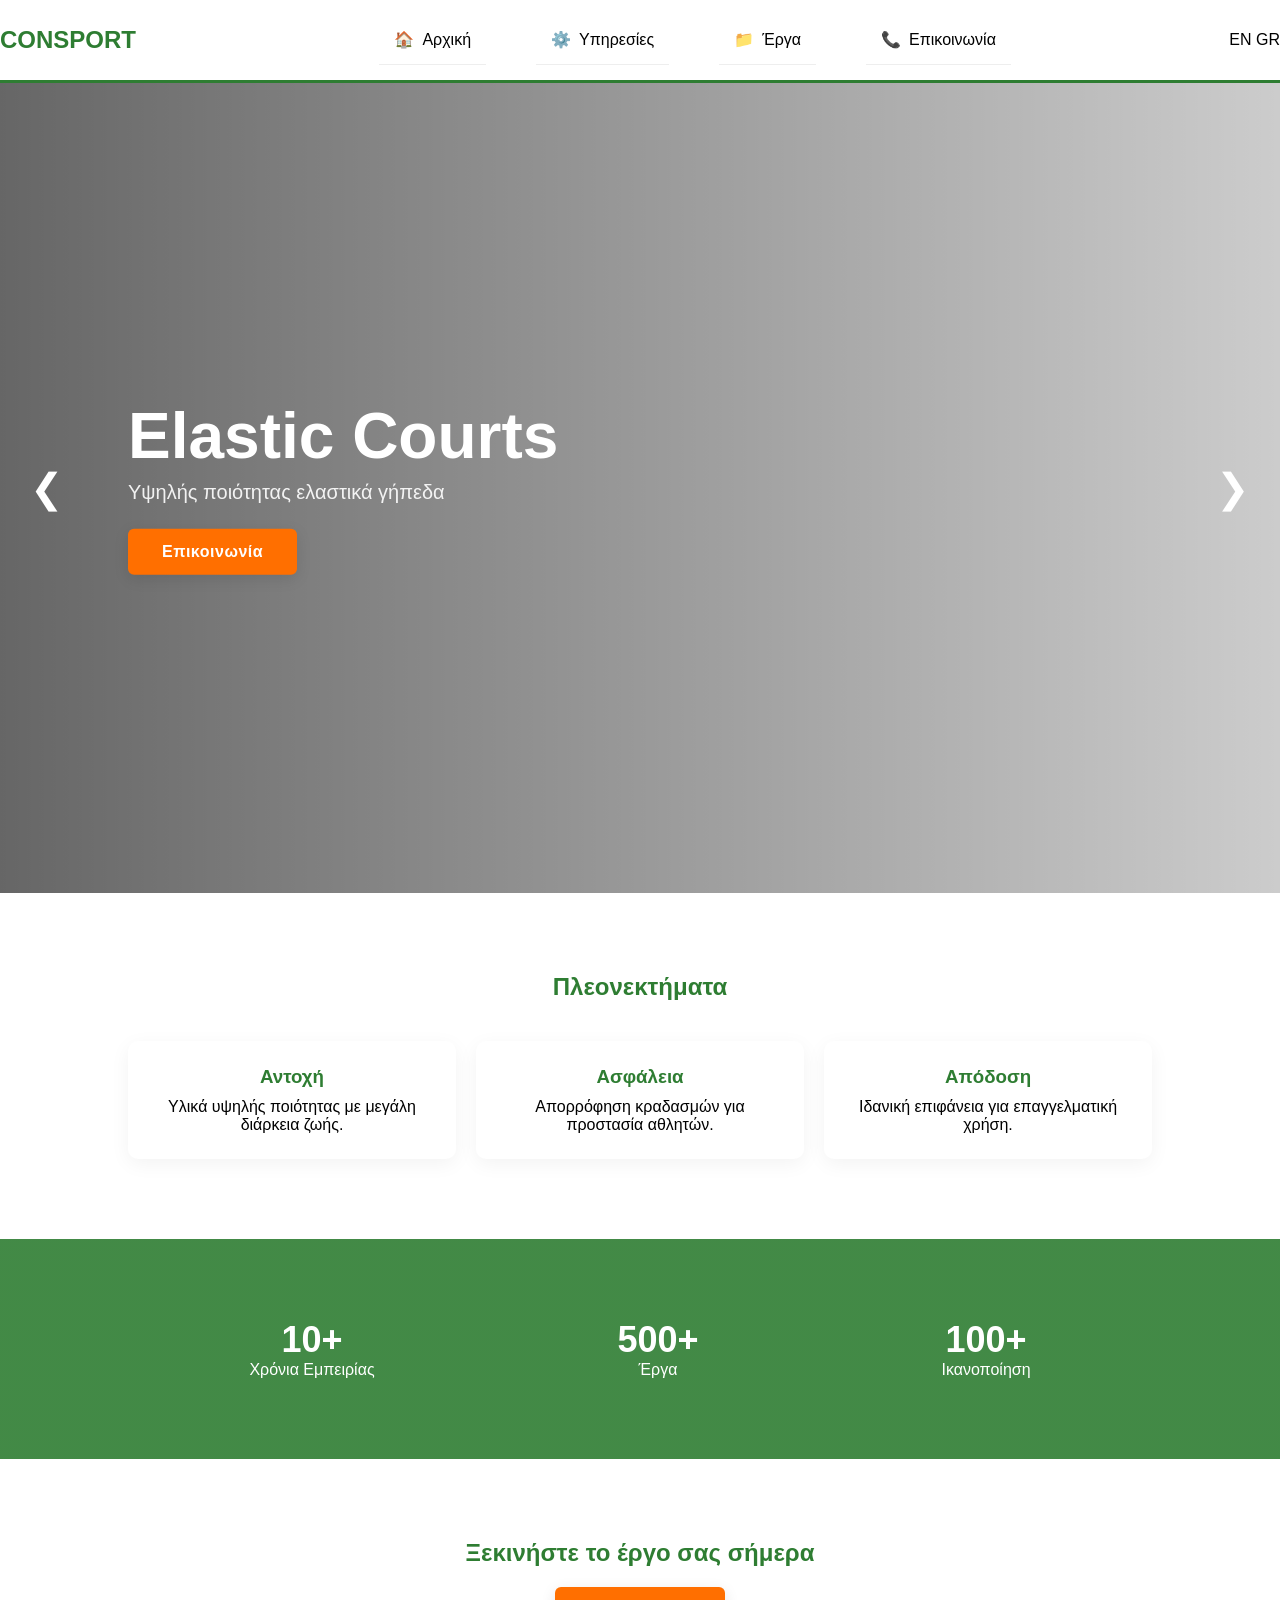
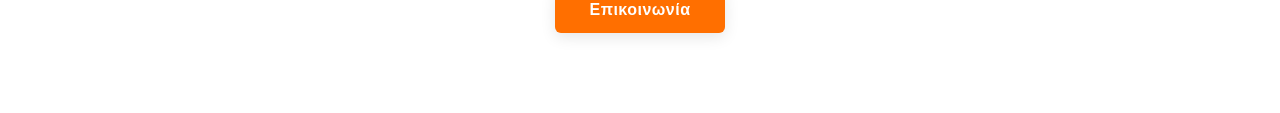
==== index.html @ 42e6cfa2 "Update index.html" ====
<!DOCTYPE html>
<html lang="el">
<head>
  <meta charset="UTF-8">
  <title>Consport Mockup</title>
  <link rel="stylesheet" href="css/style.css">
  <link href="https://fonts.googleapis.com/css2?family=Poppins:wght@300;400;600;700&display=swap" rel="stylesheet">
</head>
<body>

<!-- NAVBAR -->
<header class="navbar">
  <div class="container nav-flex">
    <h1 class="logo">CONSPORT</h1>

    <!-- DESKTOP MENU -->
    <nav class="nav-links">
  <a href="#hero"><span>🏠</span> Αρχική</a>
  <a href="#features"><span>⚙️</span> Υπηρεσίες</a>
  <a href="#stats"><span>📁</span> Έργα</a>
  <a href="#cta"><span>📞</span> Επικοινωνία</a>
</nav>

    <div class="lang-switch">
  <span class="active-lang">EN</span>
  <span>GR</span>
</div>
    
    <!-- HAMBURGER -->
    <div class="menu-toggle">☰</div>
  </div>
</header>

<!-- HERO -->
<section class="hero-slider">
  <div class="slides">

    <div class="slide active" style="background-image: url('images/slide1.jpg')">
      <div class="hero-content">
        <h1>Elastic Courts</h1>
        <p>Υψηλής ποιότητας ελαστικά γήπεδα</p>
        <a href="#cta" class="btn">Επικοινωνία</a>
      </div>
    </div>

    <div class="slide" style="background-image: url('images/slide2.jpg')">
      <div class="hero-content">
        <h1>Professional Surfaces</h1>
        <p>Για επαγγελματικές εγκαταστάσεις</p>
        <a href="#cta" class="btn">Επικοινωνία</a>
      </div>
    </div>

    <div class="slide" style="background-image: url('images/slide3.jpg')">
      <div class="hero-content">
        <h1>Safe & Durable</h1>
        <p>Ασφάλεια και αντοχή</p>
        <a href="#cta" class="btn">Επικοινωνία</a>
      </div>
    </div>

  </div>

  <!-- ARROWS -->
  <div class="slider-controls">
    <span id="prev">&#10094;</span>
    <span id="next">&#10095;</span>
  </div>
</section>

<!-- FEATURES -->
<section id="features" class="features fade-in">
  <h2>Πλεονεκτήματα</h2>

  <div class="cards">
    <div class="card">
      <h3>Αντοχή</h3>
      <p>Υλικά υψηλής ποιότητας με μεγάλη διάρκεια ζωής.</p>
    </div>

    <div class="card">
      <h3>Ασφάλεια</h3>
      <p>Απορρόφηση κραδασμών για προστασία αθλητών.</p>
    </div>

    <div class="card">
      <h3>Απόδοση</h3>
      <p>Ιδανική επιφάνεια για επαγγελματική χρήση.</p>
    </div>
  </div>
</section>

<!-- STATS (KDF STYLE) -->
<section id="stats" class="stats fade-in">
  <div class="container stats-grid">
    <div>
      <h3>10+</h3>
      <p>Χρόνια Εμπειρίας</p>
    </div>
    <div>
      <h3>500+</h3>
      <p>Έργα</p>
    </div>
    <div>
      <h3>100%</h3>
      <p>Ικανοποίηση</p>
    </div>
  </div>
</section>

<!-- CTA -->
<section id="cta" class="cta fade-in">
  <h2>Ξεκινήστε το έργο σας σήμερα</h2>
  <a href="#" class="btn">Επικοινωνία</a>
</section>

  <script src="js/script.js"></script>
</body>
</html>
---- css/style.css ----
* {
  margin: 0;
  padding: 0;
  box-sizing: border-box;
  font-family: Arial, sans-serif;
}

body {
  color: #000;
  font-family: 'Poppins', sans-serif;
}

html {
  scroll-behavior: smooth;
}

/* NAVBAR */
.navbar {
  background: #fff;
  border-bottom: 3px solid #2e7d32;
  padding: 15px 0;
}

.nav-flex {
  display: flex;
  justify-content: space-between;
  align-items: center;
}

.logo {
  color: #2e7d32;
  font-size: 24px;
}

.navbar a {
  margin-left: 25px;
  text-decoration: none;
  color: #000;
  transition: 0.3s;
}

.navbar a:hover {
  color: #2e7d32;
}

.nav-links a.active {
  color: #2e7d32;
  border-bottom: 2px solid #ff6f00;
}

/* DESKTOP MENU */
.nav-links {
  display: flex;
  gap: 25px;
}

/* HAMBURGER */
.menu-toggle {
  display: none;
  font-size: 28px;
  cursor: pointer;
}

/* MOBILE */
@media (max-width: 768px) {

  .menu-toggle {
    display: block;
  }

  .nav-links {
    position: absolute;
    top: 70px;
    right: 0;
    width: 100%;
    background: #fff;
    flex-direction: column;
    align-items: center;
    transition: max-height 0.4s ease, padding 0.3s;
  }

  /* 🔥 ANIMATION */
    max-height: 0;
    overflow: hidden;
    transition: max-height 0.4s ease;
  }

  .nav-links a {
  display: flex;
  align-items: center;
  gap: 8px;

  padding: 15px;
  width: 100%;
  border-bottom: 1px solid #eee;
}

  .nav-links.active {
    max-height: 500px;
  }
}

/* HERO */
.hero {
  height: 90vh;
  display: flex;
  align-items: center;
  padding-left: 10%;
  background: linear-gradient(120deg, #e8f5e9, #fff3e0);
}

.hero h1 {
  font-size: 48px;
  color: #2e7d32;
}

.hero p {
  margin: 15px 0;
  font-size: 18px;
}

.hero-slider {
  position: relative;
  height: 90vh;
  overflow: hidden;
}

.slides {
  height: 100%;
  display: flex;
}

.slide {
  min-width: 100%;
  height: 100%;
  background-size: cover;
  background-position: center;
  position: relative;
  transition: transform 0.6s ease;
}

.hero-content {
  position: absolute;
  top: 50%;
  left: 10%;
  transform: translateY(-50%);
  color: #fff;
  z-index: 2;
  max-width: 600px;

  /* animation */
  opacity: 0;
  animation: fadeHero 1s ease forwards;
}

.hero-content h1 {
  font-size: 64px;
  font-weight: 700;
  margin-bottom: 10px;
  line-height: 1.1;
}

.hero-content p {
  font-size: 20px;
  margin-bottom: 25px;
  opacity: 0.9;
}

@keyframes fadeHero {
  from {
    opacity: 0;
    transform: translateY(calc(-50% + 40px));
  }
  to {
    opacity: 1;
    transform: translateY(-50%);
  }
}

/* overlay for readability */
.slide::after {
  content: "";
  position: absolute;
  inset: 0;
  background: linear-gradient(
    to right,
    rgba(0,0,0,0.6),
    rgba(0,0,0,0.2)
  );
  z-index: 1;
}

/* ARROWS */
.slider-controls span {
  position: absolute;
  top: 50%;
  transform: translateY(-50%);
  font-size: 40px;
  color: #fff;
  cursor: pointer;
  padding: 10px;
  z-index: 10;
}

#prev { left: 20px; }
#next { right: 20px; }

/* BUTTON */
.btn {
  display: inline-block;
  padding: 14px 34px;              /* slightly bigger */
  background: #ff6f00;
  color: #fff;
  border-radius: 6px;
  text-decoration: none;
  font-weight: 600;                /* 🔥 more premium */
  letter-spacing: 0.5px;           /* subtle detail */
  transition: all 0.3s ease;
  box-shadow: 0 4px 15px rgba(0,0,0,0.1); /* depth */
}

.btn:hover {
  background: #2e7d32;
  transform: translateY(-3px);
  box-shadow: 0 8px 25px rgba(0,0,0,0.2);
}

.btn:active {
  transform: translateY(0);
  box-shadow: 0 3px 10px rgba(0,0,0,0.15);
}

/* FEATURES */
.features {
  padding: 80px 10%;
  text-align: center;
}

.features h2 {
  margin-bottom: 40px;
  color: #2e7d32;
}

.cards {
  display: flex;
  gap: 20px;
}

.card {
  flex: 1;
  background: #fff;
  padding: 25px;
  border-radius: 10px;
  box-shadow: 0 5px 20px rgba(0,0,0,0.05);
  transition: 0.3s;
}

.card:hover {
  transform: translateY(-8px);
  border-top: 4px solid #ff6f00;
}

.card h3 {
  color: #2e7d32;
  margin-bottom: 10px;
}

/* STATS (KDF STYLE) */
.stats {
  background: linear-gradient(rgba(46,125,50,0.9), rgba(46,125,50,0.9)),
              url('https://images.unsplash.com/photo-1521412644187-c49fa049e84d');
  background-size: cover;
  background-position: center;
  background-attachment: fixed; /* PARALLAX */
  color: #fff;
  padding: 80px 10%;
  text-align: center;
}

.stats-grid {
  display: flex;
  justify-content: space-around;
}

.stats h3 {
  font-size: 36px;
}

/* CTA */
.cta {
  padding: 80px 10%;
  text-align: center;
  background: #fff;
}

.cta h2 {
  margin-bottom: 20px;
  color: #2e7d32;
}

.fade-in {
  opacity: 0;
  transform: translateY(40px);
  transition: all 0.8s ease;
}

.fade-in.show {
  opacity: 1;
  transform: translateY(0);
}

.menu-toggle {
  display: none;
  font-size: 28px;
  cursor: pointer;
}

/* MOBILE */
@media (max-width: 768px) {
  .menu-toggle {
    display: block;
  }

  .nav-links {
    position: absolute;
    top: 60px;
    right: 0;
    background: #fff;
    width: 100%;
    display: none;
    flex-direction: column;
    text-align: center;
    box-shadow: 0 5px 15px rgba(0,0,0,0.1);
  }

  .nav-links a {
    padding: 15px;
    display: block;
    border-bottom: 1px solid #eee;
  }

  .nav-links.active {
    display: flex;
  }
}

/* HERO ANIMATION */
.hero-title,
.hero-subtitle,
.hero-btn {
  opacity: 0;
  transform: translateY(30px);
  animation: heroFade 1s ease forwards;
}

.hero-subtitle {
  animation-delay: 0.3s;
}

.hero-btn {
  animation-delay: 0.6s;
}

@keyframes heroFade {
  to {
    opacity: 1;
    transform: translateY(0);
  }

  .gallery {
  padding: 80px 10%;
  text-align: center;
}

.gallery h2 {
  margin-bottom: 40px;
  color: #2e7d32;
}

.gallery-grid {
  display: grid;
  grid-template-columns: repeat(3, 1fr);
  gap: 20px;
}

.gallery-item {
  position: relative;
  overflow: hidden;
  border-radius: 10px;
}

.gallery-item img {
  width: 100%;
  display: block;
  transition: 0.5s;
}

.gallery-item:hover img {
  transform: scale(1.1);
}

.overlay {
  position: absolute;
  inset: 0;
  background: rgba(0,0,0,0.5);
  color: #fff;
  display: flex;
  align-items: center;
  justify-content: center;
  opacity: 0;
  transition: 0.3s;
}

.gallery-item:hover .overlay {
  opacity: 1;
}
}

@media (max-width: 768px) {
  .gallery-grid {
    grid-template-columns: 1fr;
  }
}

/* OVERLAY MENU */
.overlay-menu {
  position: fixed;
  top: 0;
  left: 0;
  width: 100%;
  height: 100%;
  background: linear-gradient(135deg, #2e7d32, #1b5e20);
  backdrop-filter: blur(10px);
  display: flex;
  flex-direction: column;
  align-items: center;
  justify-content: center;
  transform: translateY(-100%);
  transition: 0.5s ease;
  z-index: 999;
}

/* ACTIVE STATE */
.overlay-menu.active {
  transform: translateY(0);
}

/* MENU LINKS */
.overlay-links {
  display: flex;
  flex-direction: column;
  gap: 30px;
  text-align: center;
}

.overlay-links a {
  font-size: 28px;
  color: #fff;
  text-decoration: none;
  transition: 0.3s;
}

.overlay-links a:hover {
  color: #ff6f00;
  transform: translateX(5px);
}

/* CLOSE BUTTON */
.close-menu {
  position: absolute;
  top: 20px;
  right: 30px;
  font-size: 30px;
  color: #fff;
  cursor: pointer;
}

/* HAMBURGER */
.menu-toggle {
  font-size: 28px;
  cursor: pointer;
}
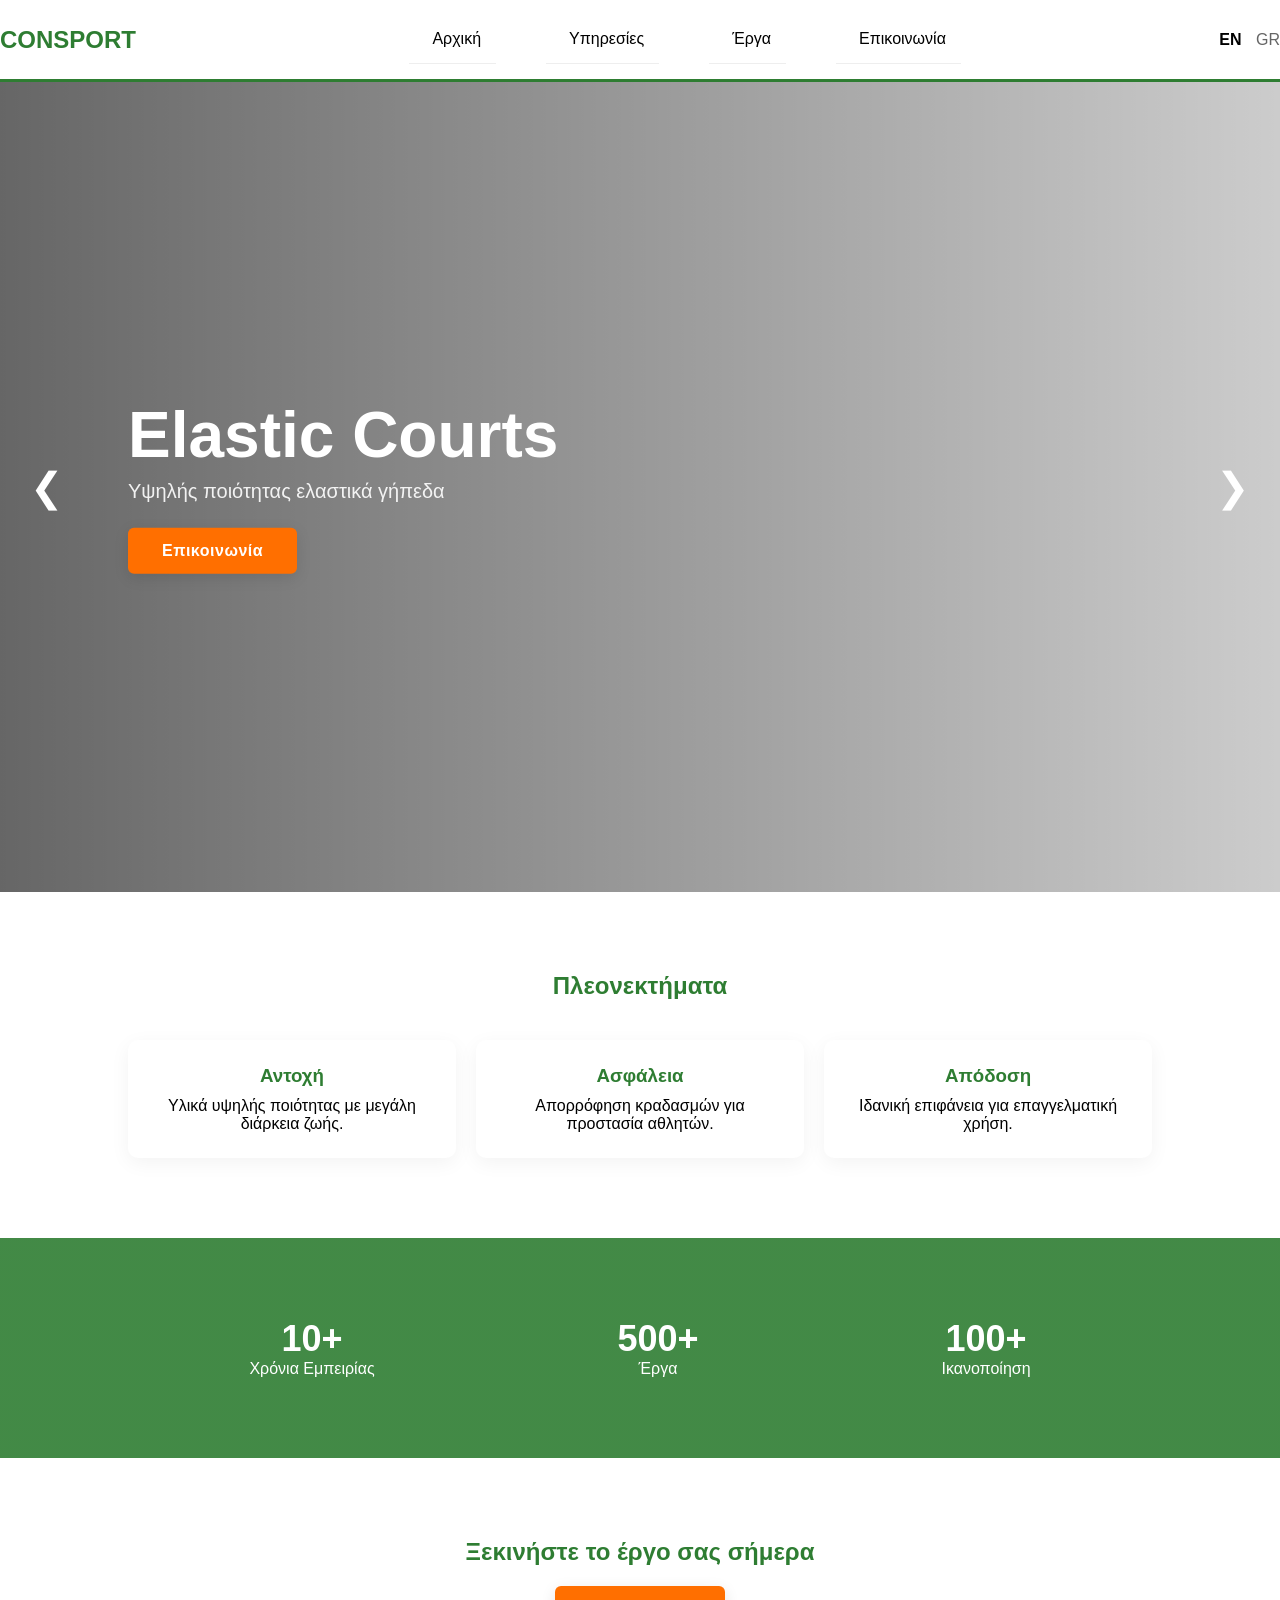
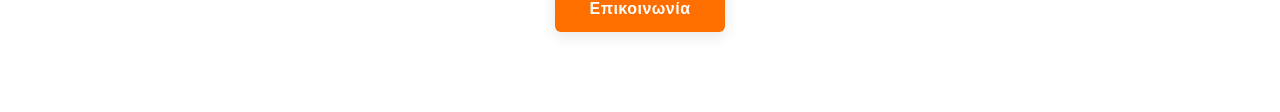
==== commit 2c8ce23a: "Update index.html" ====
--- a/index.html
+++ b/index.html
@@ -14,11 +14,42 @@
     <h1 class="logo">CONSPORT</h1>
 
     <!-- DESKTOP MENU -->
-    <nav class="nav-links">
-  <a href="#hero"><span>🏠</span> Αρχική</a>
-  <a href="#features"><span>⚙️</span> Υπηρεσίες</a>
-  <a href="#stats"><span>📁</span> Έργα</a>
-  <a href="#cta"><span>📞</span> Επικοινωνία</a>
+   <nav class="nav-links">
+  <a href="#hero">
+    <span class="icon">
+      <svg viewBox="0 0 24 24">
+        <path d="M3 12L12 4l9 8v8a1 1 0 0 1-1 1h-6v-6H10v6H4a1 1 0 0 1-1-1z"/>
+      </svg>
+    </span>
+    Αρχική
+  </a>
+
+  <a href="#features">
+    <span class="icon">
+      <svg viewBox="0 0 24 24">
+        <path d="M19.14 12.94a7.49 7.49 0 0 0 .05-.94 7.49 7.49 0 0 0-.05-.94l2.11-1.65a.5.5 0 0 0 .12-.64l-2-3.46a.5.5 0 0 0-.6-.22l-2.49 1a7.28 7.28 0 0 0-1.63-.94l-.38-2.65A.5.5 0 0 0 13.79 2h-3.58a.5.5 0 0 0-.49.41l-.38 2.65a7.28 7.28 0 0 0-1.63.94l-2.49-1a.5.5 0 0 0-.6.22l-2 3.46a.5.5 0 0 0 .12.64L4.86 11.06c-.03.31-.05.63-.05.94s.02.63.05.94l-2.11 1.65a.5.5 0 0 0-.12.64l2 3.46a.5.5 0 0 0 .6.22l2.49-1c.5.38 1.04.7 1.63.94l.38 2.65a.5.5 0 0 0 .49.41h3.58a.5.5 0 0 0 .49-.41l.38-2.65c.59-.24 1.13-.56 1.63-.94l2.49 1a.5.5 0 0 0 .6-.22l2-3.46a.5.5 0 0 0-.12-.64z"/>
+      </svg>
+    </span>
+    Υπηρεσίες
+  </a>
+
+  <a href="#stats">
+    <span class="icon">
+      <svg viewBox="0 0 24 24">
+        <path d="M4 4h6v6H4zm10 0h6v6h-6zM4 14h6v6H4zm10 3h6v3h-6z"/>
+      </svg>
+    </span>
+    Έργα
+  </a>
+
+  <a href="#cta">
+    <span class="icon">
+      <svg viewBox="0 0 24 24">
+        <path d="M6.62 10.79a15.07 15.07 0 0 0 6.59 6.59l2.2-2.2a1 1 0 0 1 1-.27 11.36 11.36 0 0 0 3.55.57 1 1 0 0 1 1 1V21a1 1 0 0 1-1 1A17 17 0 0 1 2 5a1 1 0 0 1 1-1h3.5a1 1 0 0 1 1 1 11.36 11.36 0 0 0 .57 3.55 1 1 0 0 1-.27 1z"/>
+      </svg>
+    </span>
+    Επικοινωνία
+  </a>
 </nav>
 
     <div class="lang-switch">
--- a/css/style.css
+++ b/css/style.css
@@ -48,10 +48,25 @@
   border-bottom: 2px solid #ff6f00;
 }
 
+.nav-links a span {
+  display: none;
+}
+
 /* DESKTOP MENU */
 .nav-links {
   display: flex;
   gap: 25px;
+}
+
+.lang-switch span {
+  margin-left: 10px;
+  cursor: pointer;
+  opacity: 0.6;
+}
+
+.lang-switch .active-lang {
+  opacity: 1;
+  font-weight: bold;
 }
 
 /* HAMBURGER */
@@ -89,14 +104,21 @@
   display: flex;
   align-items: center;
   gap: 8px;
+  justify-content: center;
 
   padding: 15px;
   width: 100%;
   border-bottom: 1px solid #eee;
 }
 
+.nav-links a span {
+    display: inline;
+  }
+
   .nav-links.active {
     max-height: 500px;
+    color: #2e7d32;
+    border-bottom: 2px solid #ff6f00;
   }
 }
 
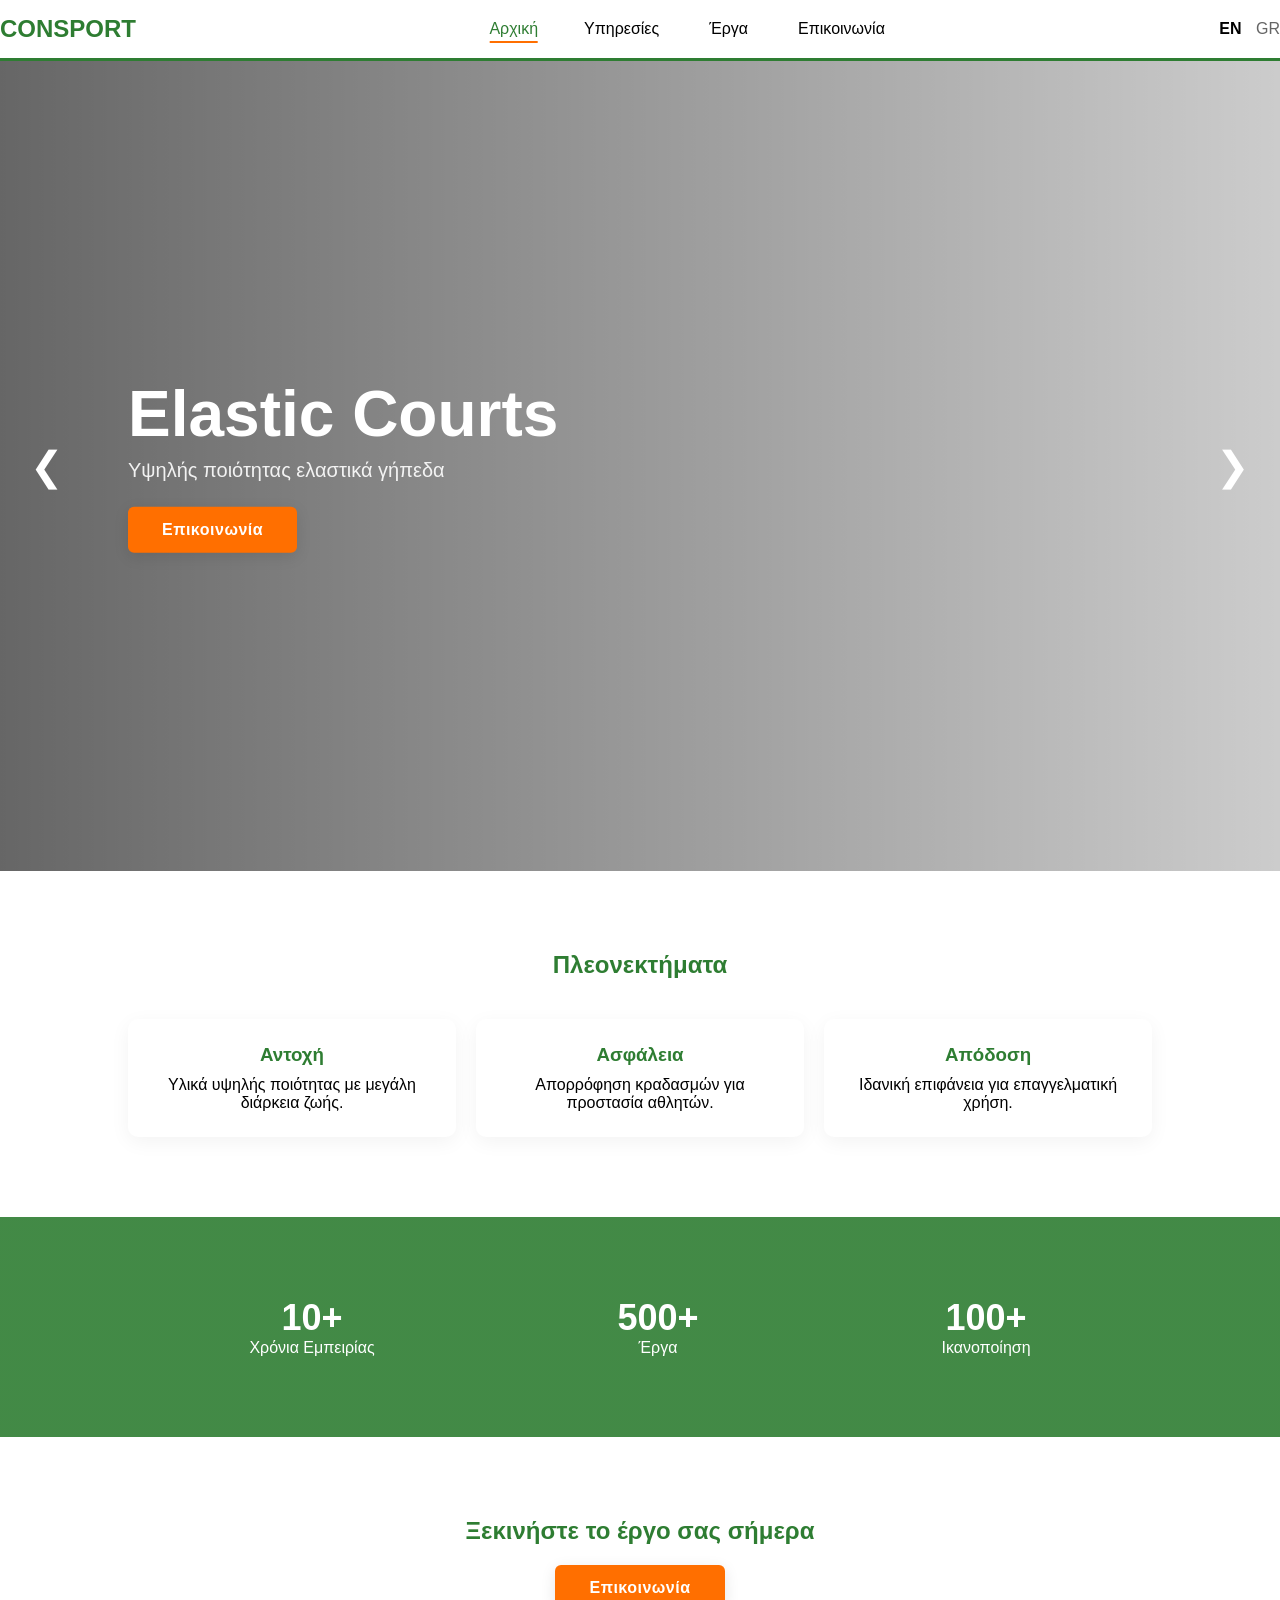
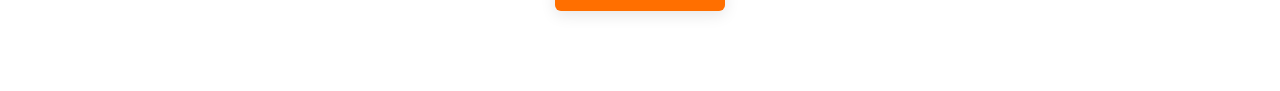
==== commit 05afc2f3: "Update index.html" ====
--- a/index.html
+++ b/index.html
@@ -15,7 +15,7 @@
 
     <!-- DESKTOP MENU -->
    <nav class="nav-links">
-  <a href="#hero">
+  <a href="#hero" class="active">
     <span class="icon">
       <svg viewBox="0 0 24 24">
         <path d="M3 12L12 4l9 8v8a1 1 0 0 1-1 1h-6v-6H10v6H4a1 1 0 0 1-1-1z"/>
@@ -63,7 +63,7 @@
 </header>
 
 <!-- HERO -->
-<section class="hero-slider">
+<section id="hero" class="hero-slider">
   <div class="slides">
 
     <div class="slide active" style="background-image: url('images/slide1.jpg')">
@@ -142,7 +142,7 @@
 <!-- CTA -->
 <section id="cta" class="cta fade-in">
   <h2>Ξεκινήστε το έργο σας σήμερα</h2>
-  <a href="#" class="btn">Επικοινωνία</a>
+  <a href="#cta" class="btn">Επικοινωνία</a>
 </section>
 
   <script src="js/script.js"></script>
--- a/css/style.css
+++ b/css/style.css
@@ -43,21 +43,68 @@
   color: #2e7d32;
 }
 
-.nav-links a.active {
-  color: #2e7d32;
-  border-bottom: 2px solid #ff6f00;
-}
-
-.nav-links a span {
-  display: none;
-}
-
 /* DESKTOP MENU */
 .nav-links {
   display: flex;
   gap: 25px;
 }
 
+/* ICONS (SVG) */
+.icon {
+  display: none;
+}
+
+.icon svg {
+  width: 20px;
+  height: 20px;
+  fill: #2e7d32;
+  transition: transform 0.3s ease, fill 0.3s ease;
+}
+
+.nav-links a {
+  transition: color 0.3s ease, transform 0.3s ease;
+  position: relative; /* 🔥 REQUIRED for underline */
+}
+
+.nav-links a::after {
+  content: "";
+  position: absolute;
+  left: 50%;
+  transform: translateX(-50%);
+  bottom: -5px;
+
+  width: 0;
+  height: 2px;
+  background: #ff6f00;
+
+  transition: width 0.3s ease, transform 0.3s ease;
+}
+
+.nav-links a:hover::after {
+  width: 100%;
+  transition-delay: 0.05s;
+}
+
+.nav-links a.active {
+  color: #2e7d32;
+  transform: translateX(4px);
+}
+
+.nav-links a.active::after {
+  width: 100%;
+}
+
+.nav-links a:hover {
+  color: #2e7d32;
+  transform: translateX(4px);
+}
+
+.nav-links a:hover .icon svg {
+  fill: #ff6f00;
+  transform: scale(1.1);
+}
+
+/* LANGUAGE SWITCH */
 .lang-switch span {
   margin-left: 10px;
   cursor: pointer;
@@ -91,34 +138,31 @@
     background: #fff;
     flex-direction: column;
     align-items: center;
-    transition: max-height 0.4s ease, padding 0.3s;
-  }
-
-  /* 🔥 ANIMATION */
+
+    /* ✅ ANIMATION (FIXED) */
     max-height: 0;
     overflow: hidden;
     transition: max-height 0.4s ease;
   }
 
   .nav-links a {
-  display: flex;
-  align-items: center;
-  gap: 8px;
-  justify-content: center;
-
-  padding: 15px;
-  width: 100%;
-  border-bottom: 1px solid #eee;
-}
-
-.nav-links a span {
-    display: inline;
+    display: flex;
+    align-items: center;
+    gap: 10px;
+    justify-content: center;
+
+    padding: 15px;
+    width: 100%;
+    border-bottom: 1px solid #eee;
+  }
+
+  /* ✅ SHOW ICONS ONLY ON MOBILE */
+  .icon {
+    display: inline-flex;
   }
 
   .nav-links.active {
     max-height: 500px;
-    color: #2e7d32;
-    border-bottom: 2px solid #ff6f00;
   }
 }
 
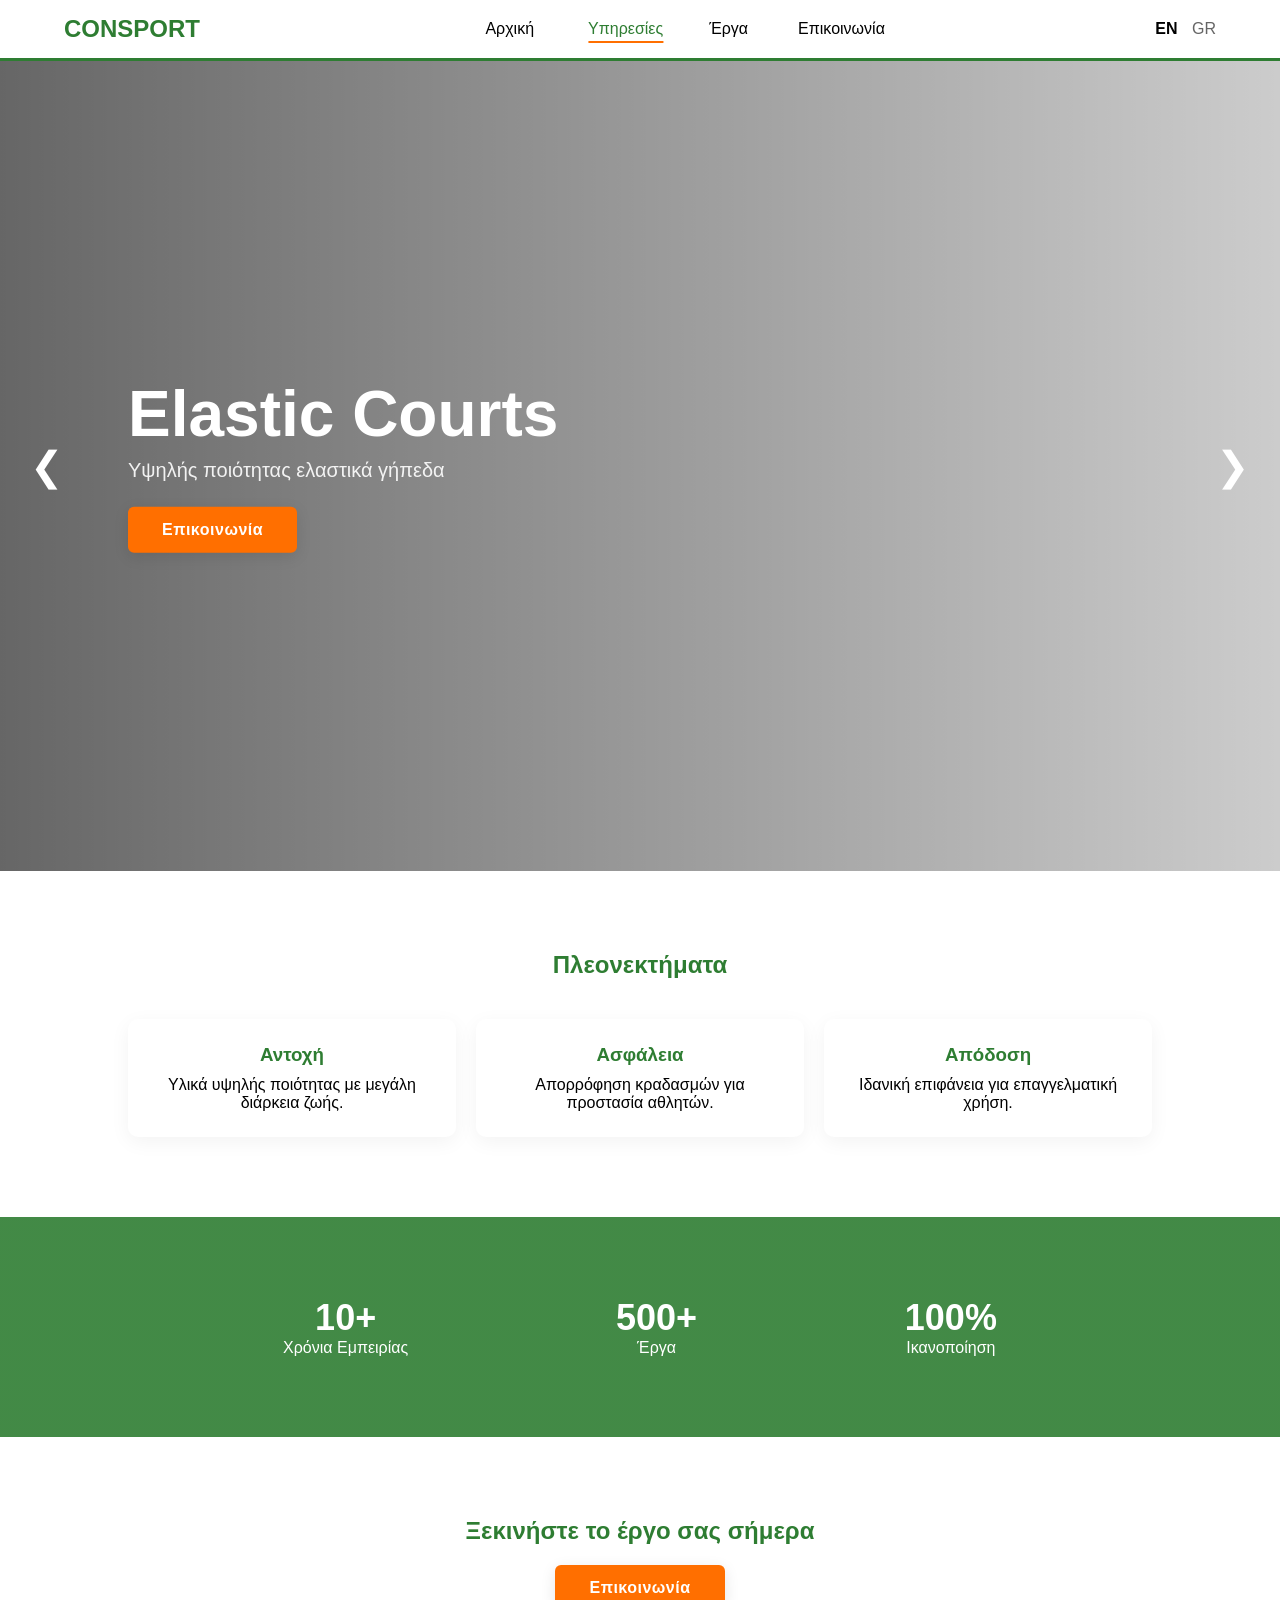
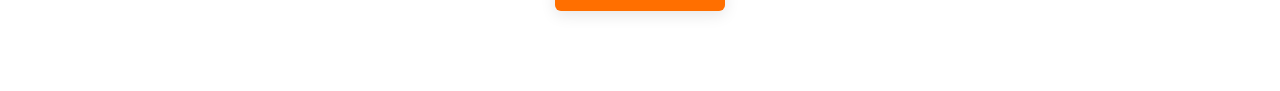
==== commit e46d510c: "Update index.html" ====
--- a/index.html
+++ b/index.html
@@ -5,6 +5,15 @@
   <title>Consport Mockup</title>
   <link rel="stylesheet" href="css/style.css">
   <link href="https://fonts.googleapis.com/css2?family=Poppins:wght@300;400;600;700&display=swap" rel="stylesheet">
+  <meta name="viewport" content="width=device-width, initial-scale=1.0">
+
+  <meta name="description" content="Κατασκευή αθλητικών εγκαταστάσεων και ελαστικών γηπέδων υψηλής ποιότητας.">
+
+  <meta name="keywords" content="γήπεδα, padel, tennis courts, sports flooring">
+
+  <meta property="og:title" content="Consport">
+  <meta property="og:description" content="Επαγγελματικές αθλητικές εγκαταστάσεις">
+  <meta property="og:type" content="website">
 </head>
 <body>
 
@@ -66,7 +75,7 @@
 <section id="hero" class="hero-slider">
   <div class="slides">
 
-    <div class="slide active" style="background-image: url('images/slide1.jpg')">
+    <div class="slide slide-1 active">    
       <div class="hero-content">
         <h1>Elastic Courts</h1>
         <p>Υψηλής ποιότητας ελαστικά γήπεδα</p>
@@ -74,7 +83,7 @@
       </div>
     </div>
 
-    <div class="slide" style="background-image: url('images/slide2.jpg')">
+    <div class="slide slide-2">
       <div class="hero-content">
         <h1>Professional Surfaces</h1>
         <p>Για επαγγελματικές εγκαταστάσεις</p>
@@ -82,7 +91,7 @@
       </div>
     </div>
 
-    <div class="slide" style="background-image: url('images/slide3.jpg')">
+    <div class="slide slide-3">
       <div class="hero-content">
         <h1>Safe & Durable</h1>
         <p>Ασφάλεια και αντοχή</p>
--- a/css/style.css
+++ b/css/style.css
@@ -12,6 +12,13 @@
 
 html {
   scroll-behavior: smooth;
+}
+
+/* CONTAINER */
+.container {
+  width: 90%;
+  max-width: 1200px;
+  margin: auto;
 }
 
 /* NAVBAR */
@@ -375,40 +382,6 @@
   transform: translateY(0);
 }
 
-.menu-toggle {
-  display: none;
-  font-size: 28px;
-  cursor: pointer;
-}
-
-/* MOBILE */
-@media (max-width: 768px) {
-  .menu-toggle {
-    display: block;
-  }
-
-  .nav-links {
-    position: absolute;
-    top: 60px;
-    right: 0;
-    background: #fff;
-    width: 100%;
-    display: none;
-    flex-direction: column;
-    text-align: center;
-    box-shadow: 0 5px 15px rgba(0,0,0,0.1);
-  }
-
-  .nav-links a {
-    padding: 15px;
-    display: block;
-    border-bottom: 1px solid #eee;
-  }
-
-  .nav-links.active {
-    display: flex;
-  }
-}
 
 /* HERO ANIMATION */
 .hero-title,
@@ -432,7 +405,9 @@
     opacity: 1;
     transform: translateY(0);
   }
-
+}
+
+/* GALLERY */
   .gallery {
   padding: 80px 10%;
   text-align: center;
@@ -479,7 +454,6 @@
 
 .gallery-item:hover .overlay {
   opacity: 1;
-}
 }
 
 @media (max-width: 768px) {
@@ -546,3 +520,32 @@
   font-size: 28px;
   cursor: pointer;
 }
+
+@media (max-width: 768px) {
+
+  .hero-content h1 {
+    font-size: 38px;
+    line-height: 1.2;
+  }
+
+  .hero-content p {
+    font-size: 16px;
+  }
+
+  .hero-slider,
+  .hero {
+    height: 75vh;
+  }
+
+  .hero-content {
+    left: 6%;
+    max-width: 90%;
+  }
+
+  .cards,
+  .stats-grid {
+    flex-direction: column;
+    gap: 20px;
+  }
+
+}
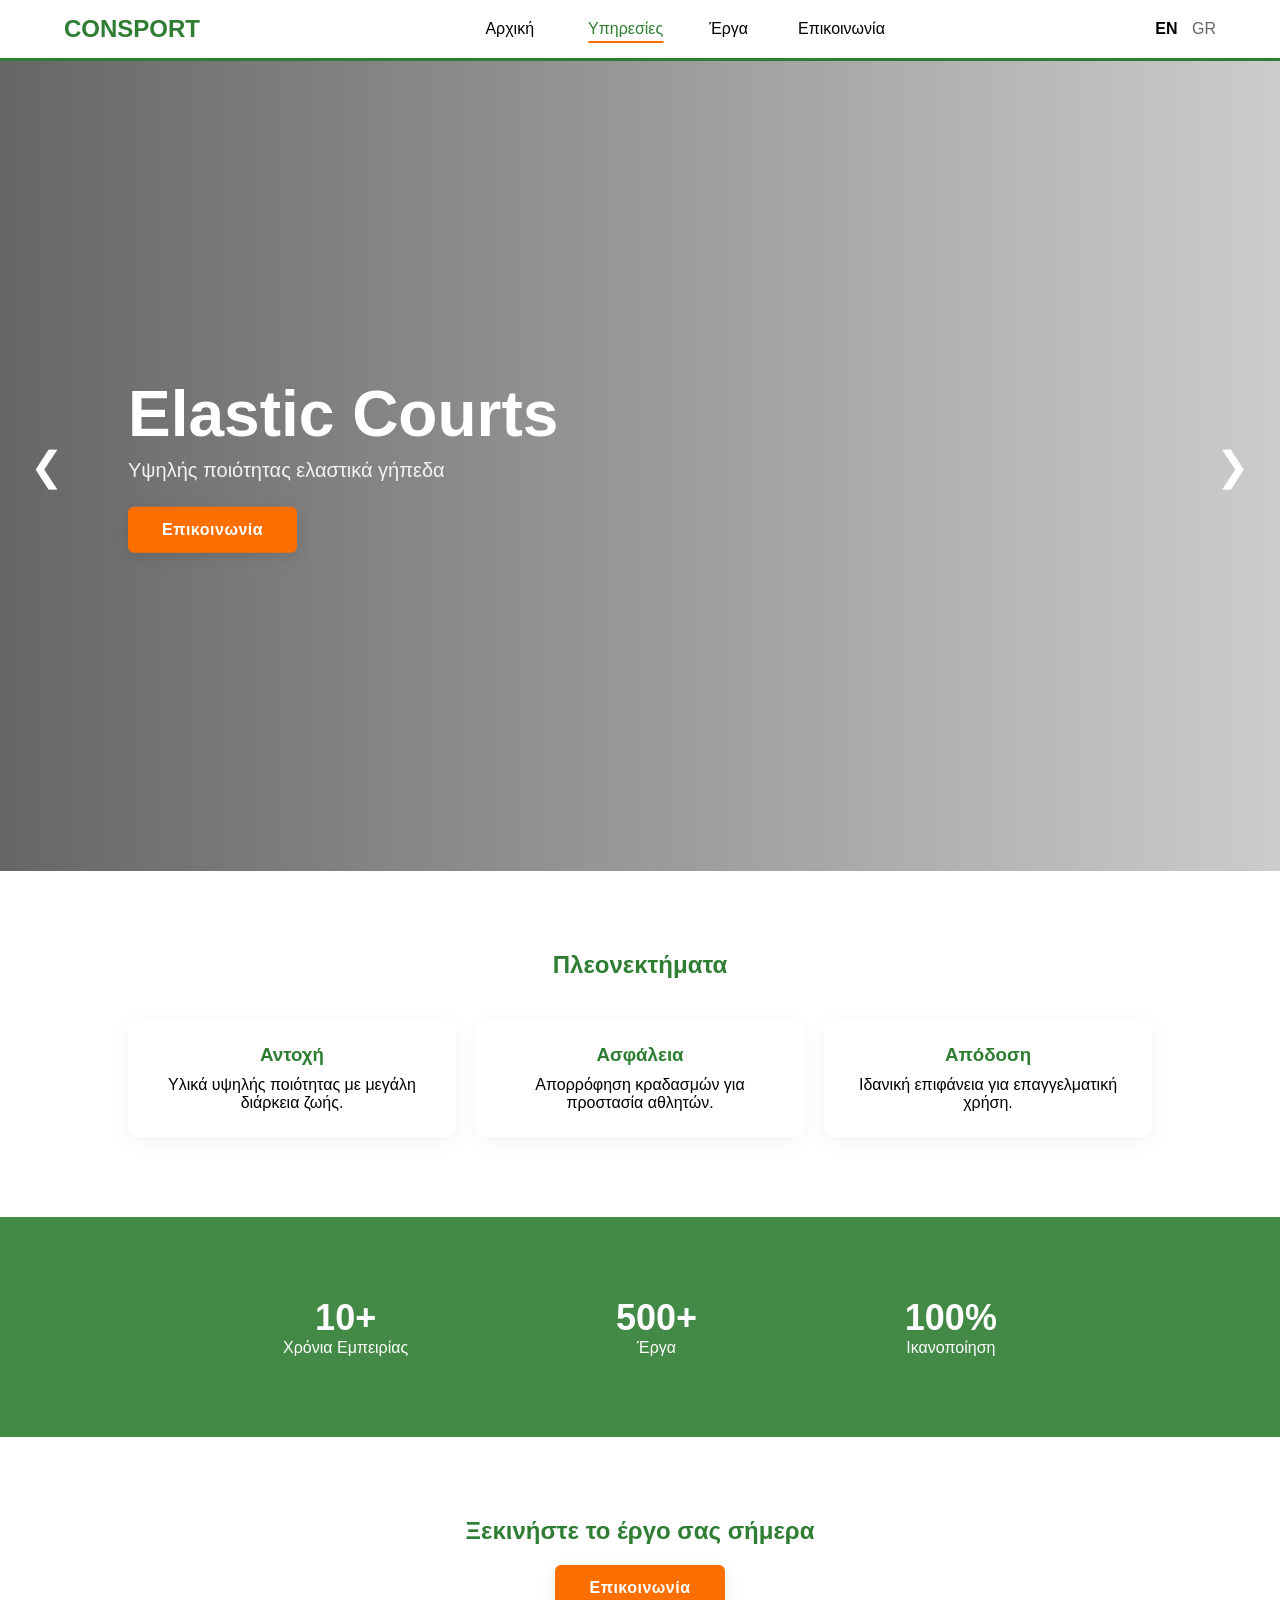
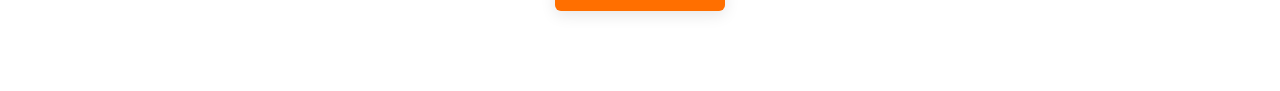
==== commit f6a1c3dd: "Update index.html" ====
--- a/index.html
+++ b/index.html
@@ -33,7 +33,7 @@
     Αρχική
   </a>
 
-  <a href="#features">
+  <a href="#services">
     <span class="icon">
       <svg viewBox="0 0 24 24">
         <path d="M19.14 12.94a7.49 7.49 0 0 0 .05-.94 7.49 7.49 0 0 0-.05-.94l2.11-1.65a.5.5 0 0 0 .12-.64l-2-3.46a.5.5 0 0 0-.6-.22l-2.49 1a7.28 7.28 0 0 0-1.63-.94l-.38-2.65A.5.5 0 0 0 13.79 2h-3.58a.5.5 0 0 0-.49.41l-.38 2.65a7.28 7.28 0 0 0-1.63.94l-2.49-1a.5.5 0 0 0-.6.22l-2 3.46a.5.5 0 0 0 .12.64L4.86 11.06c-.03.31-.05.63-.05.94s.02.63.05.94l-2.11 1.65a.5.5 0 0 0-.12.64l2 3.46a.5.5 0 0 0 .6.22l2.49-1c.5.38 1.04.7 1.63.94l.38 2.65a.5.5 0 0 0 .49.41h3.58a.5.5 0 0 0 .49-.41l.38-2.65c.59-.24 1.13-.56 1.63-.94l2.49 1a.5.5 0 0 0 .6-.22l2-3.46a.5.5 0 0 0-.12-.64z"/>
@@ -109,7 +109,7 @@
 </section>
 
 <!-- FEATURES -->
-<section id="features" class="features fade-in">
+<section id="services" class="features fade-in">
   <h2>Πλεονεκτήματα</h2>
 
   <div class="cards">
--- a/css/style.css
+++ b/css/style.css
@@ -26,6 +26,12 @@
   background: #fff;
   border-bottom: 3px solid #2e7d32;
   padding: 15px 0;
+
+  position: sticky;
+  top: 0;
+  z-index: 999;
+  transition: all 0.3s ease;
+
 }
 
 .nav-flex {
@@ -109,6 +115,21 @@
 .nav-links a:hover .icon svg {
   fill: #ff6f00;
   transform: scale(1.1);
+}
+
+/* ===== NAVBAR FOOTER STATE (KDF STYLE) ===== */
+.navbar.at-footer {
+  background: #2e7d32;
+  border-bottom: none;
+  box-shadow: none;
+}
+
+.navbar.at-footer a {
+  color: #fff;
+}
+
+.navbar.at-footer .logo {
+  color: #fff;
 }
 
 /* LANGUAGE SWITCH */
@@ -199,17 +220,37 @@
 }
 
 .slides {
-  height: 100%;
-  display: flex;
+  position: relative;
+  height: 90vh;
+  overflow: hidden;
 }
 
 .slide {
-  min-width: 100%;
-  height: 100%;
+  position: absolute;
+  inset: 0;
+  opacity: 0;
+  transform: scale(1.05);
+  transition: opacity 0.8s ease, transform 0.8s ease;
   background-size: cover;
   background-position: center;
-  position: relative;
-  transition: transform 0.6s ease;
+}
+
+.slide.active {
+  opacity: 1;
+  transform: scale(1);
+  z-index: 2;
+}
+
+.slide-1 {
+  background-image: url('../images/slide1.jpg');
+}
+
+.slide-2 {
+  background-image: url('../images/slide2.jpg');
+}
+
+.slide-3 {
+  background-image: url('../images/slide3.jpg');
 }
 
 .hero-content {
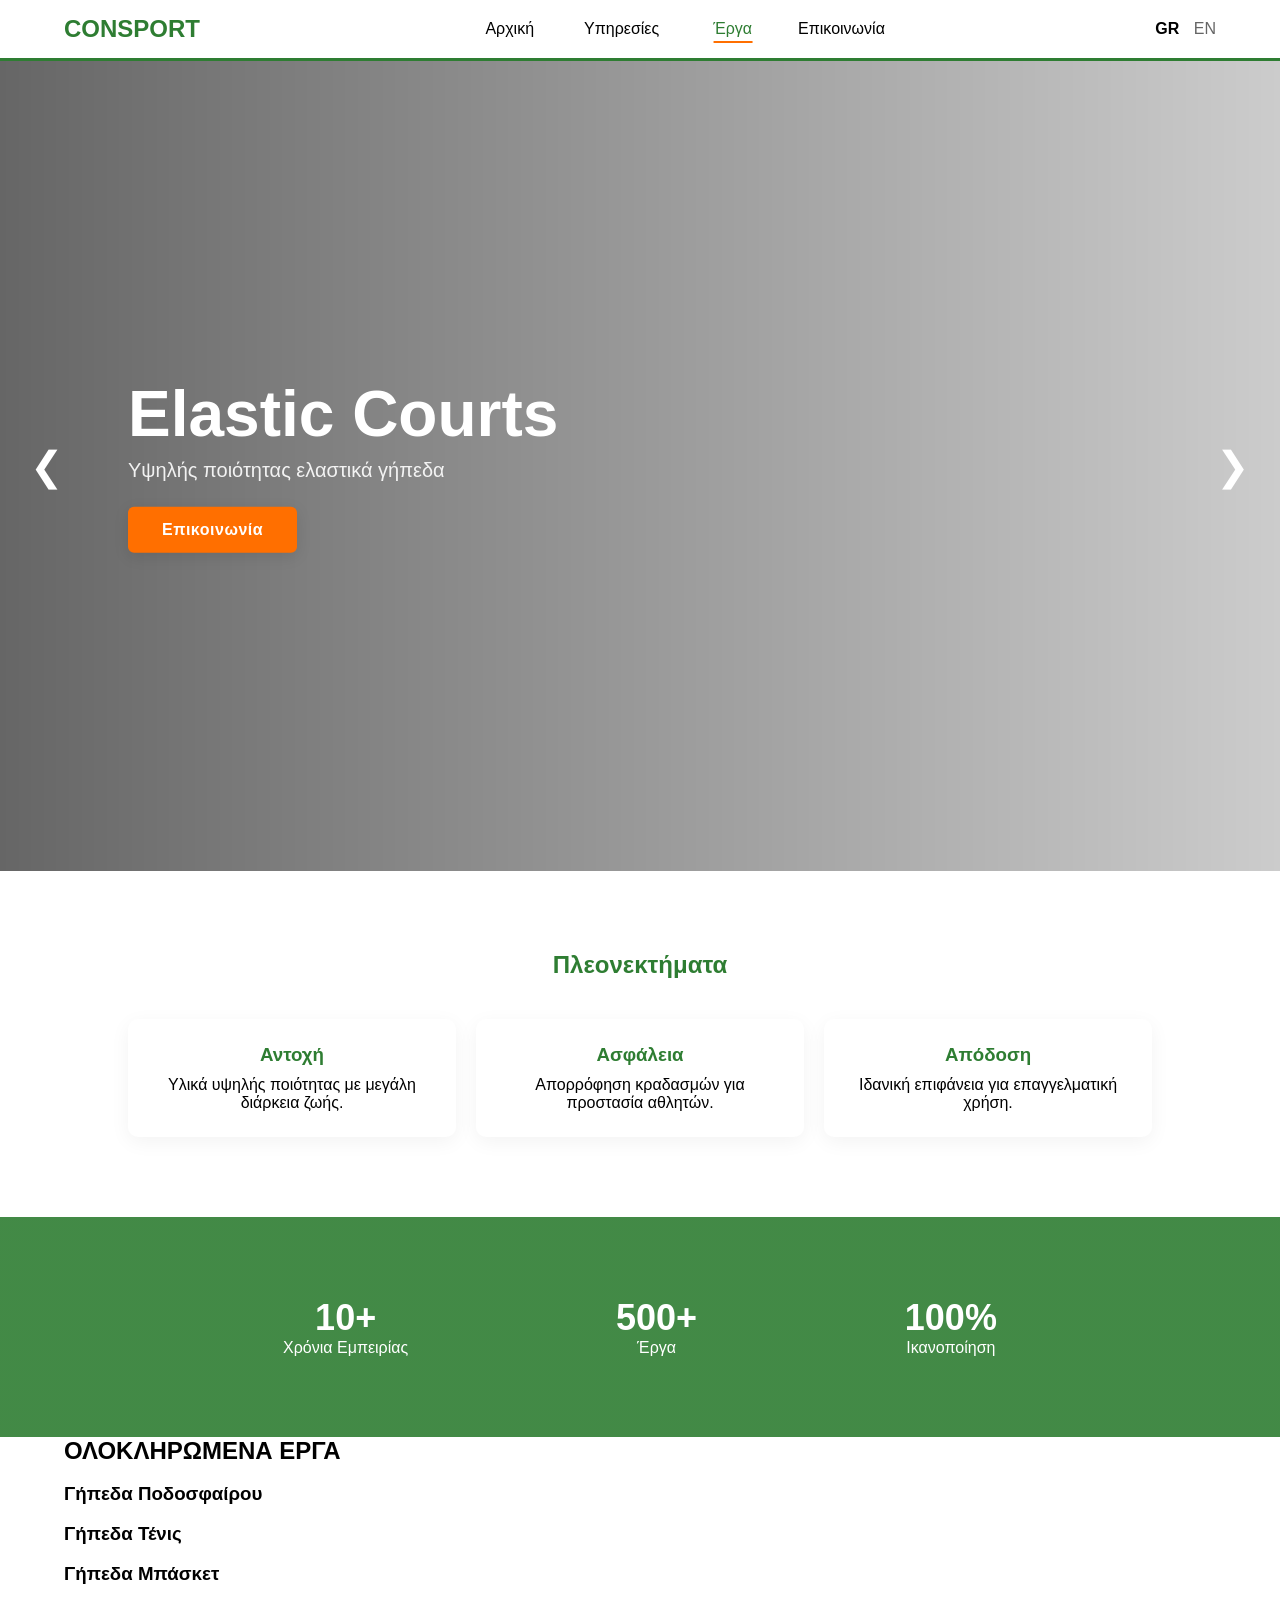
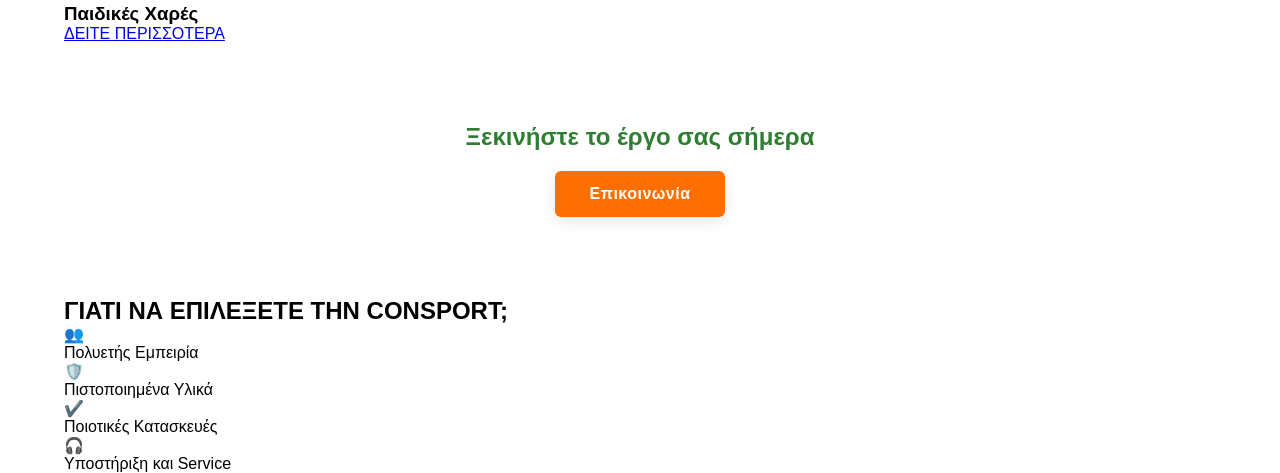
==== commit d1693a2f: "Update index.html" ====
--- a/index.html
+++ b/index.html
@@ -62,8 +62,8 @@
 </nav>
 
     <div class="lang-switch">
-  <span class="active-lang">EN</span>
-  <span>GR</span>
+  <span class="active-lang">GR</span>
+  <span>EN</span>
 </div>
     
     <!-- HAMBURGER -->
@@ -148,12 +148,88 @@
   </div>
 </section>
 
+<!-- COMPLETED PROJECTS -->
+<section class="completed-projects fade-in">
+
+  <div class="container">
+
+    <h2>ΟΛΟΚΛΗΡΩΜΕΝΑ ΕΡΓΑ</h2>
+
+    <div class="projects-grid">
+
+      <div class="project-card">
+        <img src="images/football.jpg" alt="">
+        <h3>Γήπεδα Ποδοσφαίρου</h3>
+      </div>
+
+      <div class="project-card">
+        <img src="images/tennis.jpg" alt="">
+        <h3>Γήπεδα Τένις</h3>
+      </div>
+
+      <div class="project-card">
+        <img src="images/basketball.jpg" alt="">
+        <h3>Γήπεδα Μπάσκετ</h3>
+      </div>
+
+      <div class="project-card">
+        <img src="images/playground.jpg" alt="">
+        <h3>Παιδικές Χαρές</h3>
+      </div>
+
+    </div>
+
+    <a href="projects.html" class="projects-btn">
+      ΔΕΙΤΕ ΠΕΡΙΣΣΟΤΕΡΑ
+    </a>
+
+  </div>
+
+</section>
+  
 <!-- CTA -->
 <section id="cta" class="cta fade-in">
   <h2>Ξεκινήστε το έργο σας σήμερα</h2>
   <a href="#cta" class="btn">Επικοινωνία</a>
 </section>
 
+
+<!-- WHY CONSPORT -->
+<section class="why-consport fade-in">
+
+  <div class="container">
+
+    <h2>ΓΙΑΤΙ ΝΑ ΕΠΙΛΕΞΕΤΕ ΤΗΝ CONSPORT;</h2>
+
+    <div class="why-grid">
+
+      <div class="why-item">
+        <div class="why-icon">👥</div>
+        <p>Πολυετής Εμπειρία</p>
+      </div>
+
+      <div class="why-item">
+        <div class="why-icon">🛡️</div>
+        <p>Πιστοποιημένα Υλικά</p>
+      </div>
+
+      <div class="why-item">
+        <div class="why-icon">✔️</div>
+        <p>Ποιοτικές Κατασκευές</p>
+      </div>
+
+      <div class="why-item">
+        <div class="why-icon">🎧</div>
+        <p>Υποστήριξη και Service</p>
+      </div>
+
+    </div>
+
+  </div>
+
+</section>
+
   <script src="js/script.js"></script>
+  
 </body>
 </html>
--- a/css/style.css
+++ b/css/style.css
@@ -32,6 +32,7 @@
   z-index: 999;
   transition: all 0.3s ease;
 
+  box-shadow: none;
 }
 
 .nav-flex {
@@ -195,13 +196,6 @@
 }
 
 /* HERO */
-.hero {
-  height: 90vh;
-  display: flex;
-  align-items: center;
-  padding-left: 10%;
-  background: linear-gradient(120deg, #e8f5e9, #fff3e0);
-}
 
 .hero h1 {
   font-size: 48px;
@@ -469,6 +463,11 @@
   position: relative;
   overflow: hidden;
   border-radius: 10px;
+
+  display: block;
+  text-decoration: none;
+  color: inherit;
+  cursor: pointer;
 }
 
 .gallery-item img {
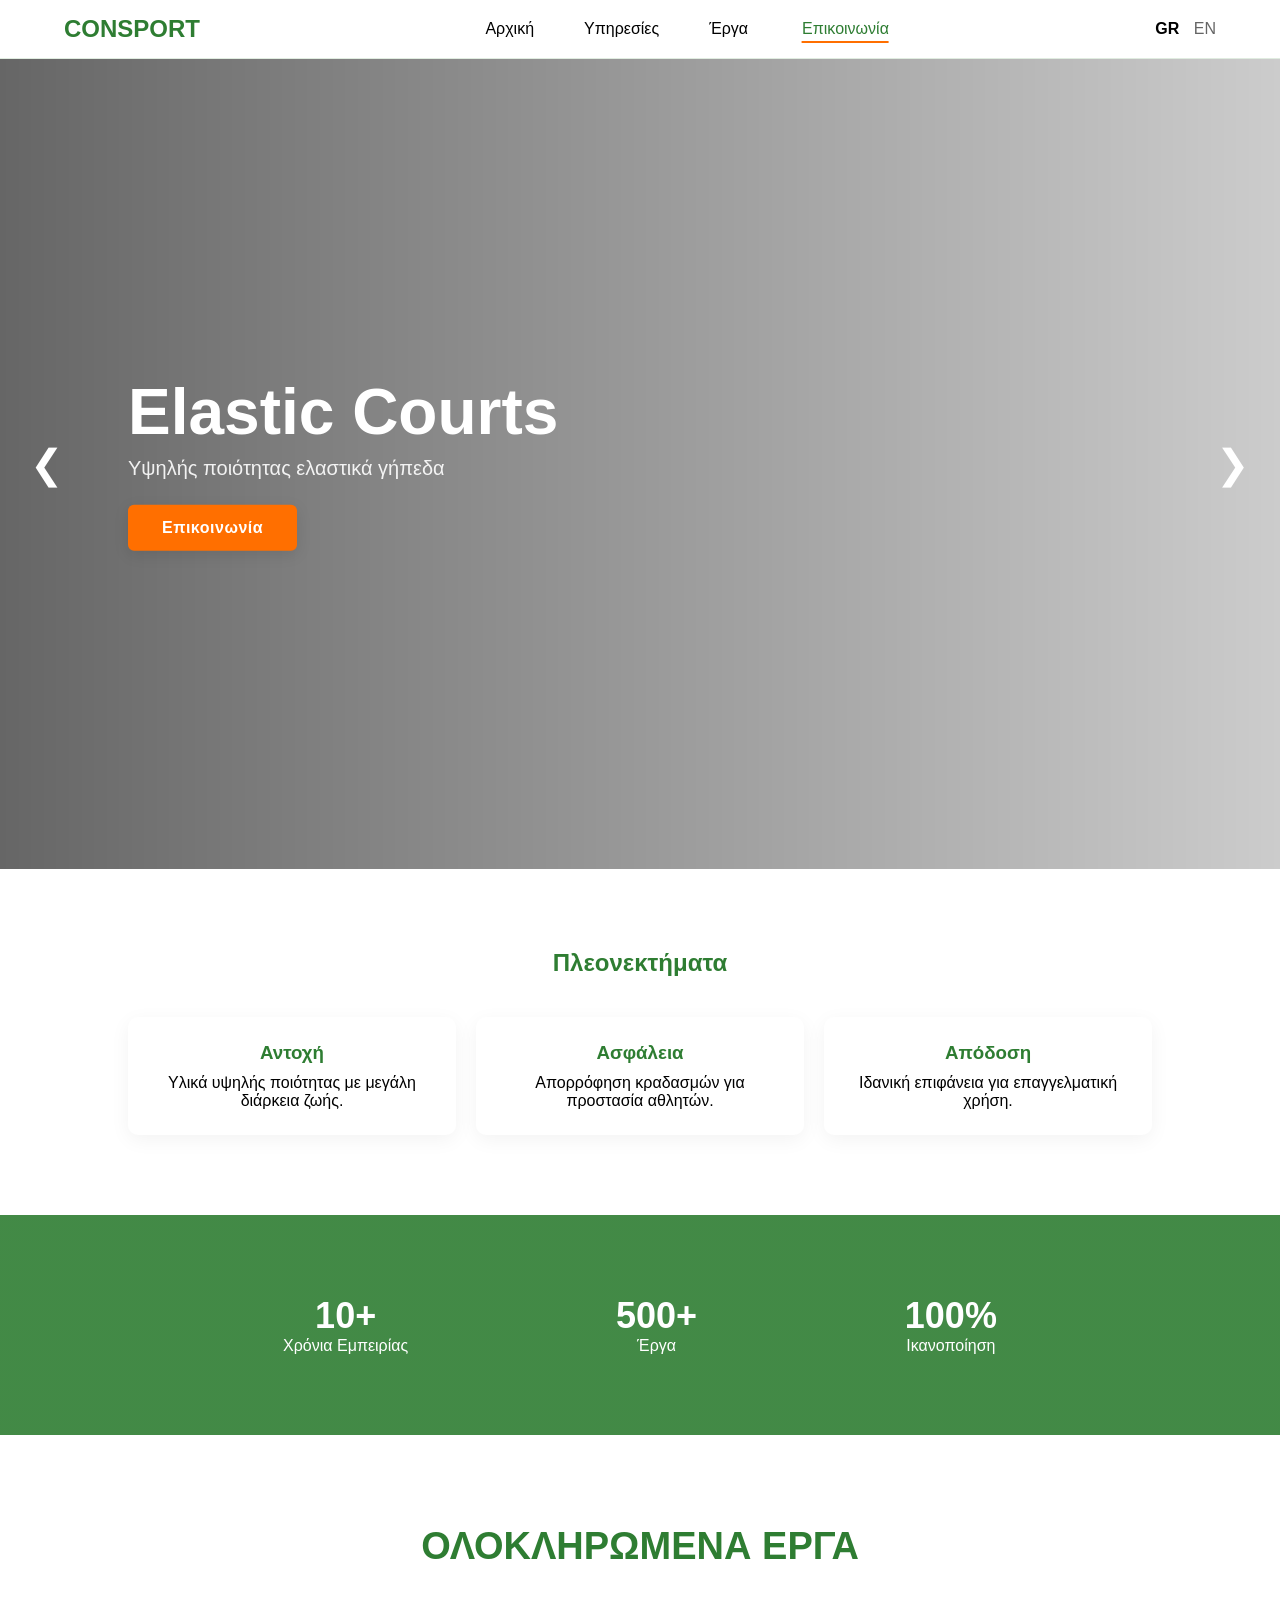
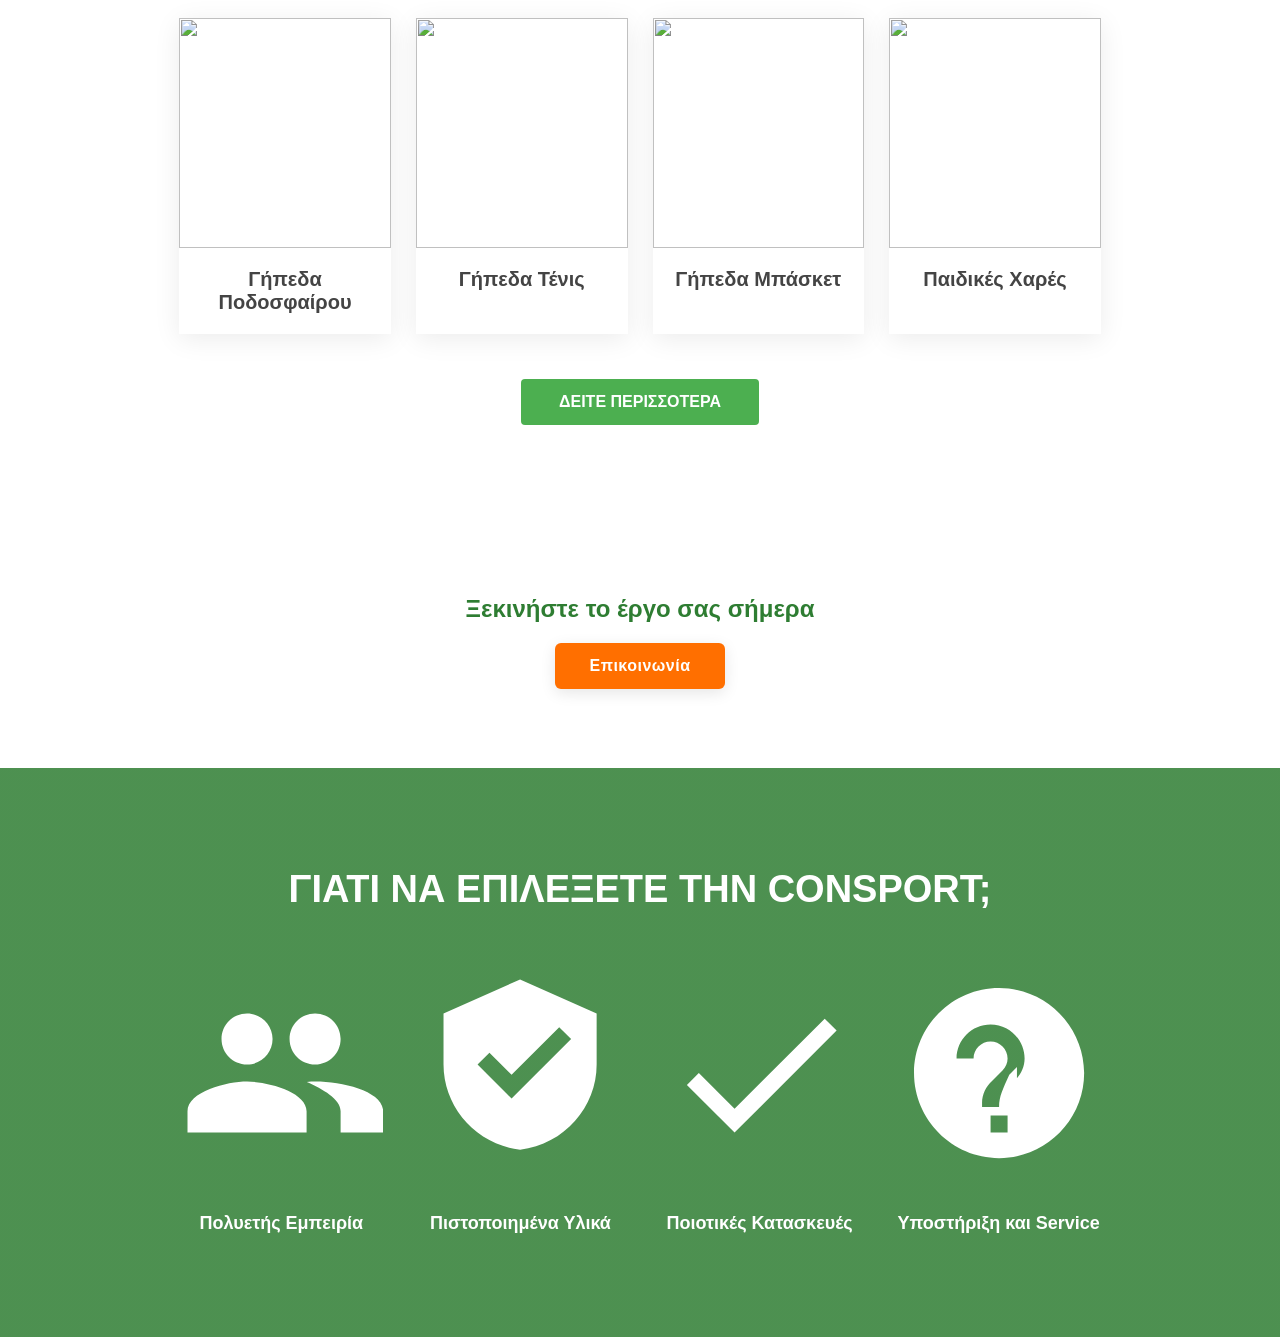
==== commit 2d4de936: "Update index.html" ====
--- a/index.html
+++ b/index.html
@@ -204,22 +204,38 @@
     <div class="why-grid">
 
       <div class="why-item">
-        <div class="why-icon">👥</div>
+        <div class="why-icon">
+          <svg viewBox="0 0 24 24">
+            <path d="M16 11c1.66 0 3-1.34 3-3S17.66 5 16 5s-3 1.34-3 3 1.34 3 3 3zm-8 0c1.66 0 3-1.34 3-3S9.66 5 8 5 5 6.34 5 8s1.34 3 3 3zm0 2c-2.33 0-7 1.17-7 3.5V19h14v-2.5C15 14.17 10.33 13 8 13zm8 0c-.29 0-.62.02-.97.05C16.89 13.89 19 15.03 19 16.5V19h5v-2.5C24 14.17 19.33 13 16 13z"/>
+          </svg>
+        </div>
         <p>Πολυετής Εμπειρία</p>
       </div>
 
       <div class="why-item">
-        <div class="why-icon">🛡️</div>
+        <div class="why-icon">
+          <svg viewBox="0 0 24 24">
+            <path d="M12 1 3 5v6c0 5 3.8 9.4 9 10 5.2-.6 9-5 9-10V5l-9-4zm-1 14-4-4 1.4-1.4L11 12.2l5.6-5.6L18 8l-7 7z"/>
+          </svg>
+        </div>
         <p>Πιστοποιημένα Υλικά</p>
       </div>
 
       <div class="why-item">
-        <div class="why-icon">✔️</div>
+        <div class="why-icon">
+          <svg viewBox="0 0 24 24">
+            <path d="M9 16.2 4.8 12l-1.4 1.4L9 19 21 7l-1.4-1.4z"/>
+          </svg>
+        </div>
         <p>Ποιοτικές Κατασκευές</p>
       </div>
 
       <div class="why-item">
-        <div class="why-icon">🎧</div>
+        <div class="why-icon">
+          <svg viewBox="0 0 24 24">
+            <path d="M12 2C6.5 2 2 6.5 2 12s4.5 10 10 10 10-4.5 10-10S17.5 2 12 2zm1 17h-2v-2h2v2zm1.1-7.7-.9.9C12.45 13.9 12 14.7 12 16h-2v-.5c0-1 .45-1.9 1.2-2.6l1.2-1.2c.4-.4.6-.9.6-1.4 0-1.1-.9-2-2-2s-2 .9-2 2H7c0-2.2 1.8-4 4-4s4 1.8 4 4c0 .9-.4 1.8-.9 2.3z"/>
+          </svg>
+        </div>
         <p>Υποστήριξη και Service</p>
       </div>
 
@@ -228,7 +244,7 @@
   </div>
 
 </section>
-
+  
   <script src="js/script.js"></script>
   
 </body>
--- a/css/style.css
+++ b/css/style.css
@@ -23,8 +23,9 @@
 
 /* NAVBAR */
 .navbar {
-  background: #fff;
-  border-bottom: 3px solid #2e7d32;
+  background: rgba(255,255,255,0.96);
+  backdrop-filter: blur(10px);
+  border-bottom: 1px solid rgba(46,125,50,0.15);
   padding: 15px 0;
 
   position: sticky;
@@ -120,8 +121,9 @@
 
 /* ===== NAVBAR FOOTER STATE (KDF STYLE) ===== */
 .navbar.at-footer {
-  background: #2e7d32;
-  border-bottom: none;
+  background: rgba(46,125,50,0.96);
+  backdrop-filter: blur(0px);
+  border-bottom: 1px solid rgba(255,255,255,0.08);
   box-shadow: none;
 }
 
@@ -131,6 +133,14 @@
 
 .navbar.at-footer .logo {
   color: #fff;
+}
+
+.navbar.at-footer .icon svg {
+  fill: #fff;
+}
+
+.navbar.at-footer .nav-links a:hover .icon svg {
+  fill: #ffcc80;
 }
 
 /* LANGUAGE SWITCH */
@@ -589,3 +599,163 @@
   }
 
 }
+
+/* =========================================
+   COMPLETED PROJECTS
+========================================= */
+
+.completed-projects {
+  padding: 90px 10%;
+  background: #fff;
+  text-align: center;
+}
+
+.completed-projects h2 {
+  color: #2e7d32;
+  margin-bottom: 50px;
+  font-size: 38px;
+  font-weight: 700;
+}
+
+.projects-grid {
+  display: grid;
+  grid-template-columns: repeat(4, 1fr);
+  gap: 25px;
+}
+
+.project-card {
+  background: #fff;
+  overflow: hidden;
+  transition: 0.35s ease;
+  box-shadow: 0 5px 25px rgba(0,0,0,0.08);
+}
+
+.project-card:hover {
+  transform: translateY(-10px);
+}
+
+.project-card img {
+  width: 100%;
+  height: 230px;
+  object-fit: cover;
+  display: block;
+}
+
+.project-card h3 {
+  padding: 20px;
+  font-size: 20px;
+  color: #444;
+  font-weight: 600;
+}
+
+.projects-btn {
+  display: inline-block;
+  margin-top: 45px;
+  padding: 14px 38px;
+  background: #4caf50;
+  color: #fff;
+  text-decoration: none;
+  font-weight: 700;
+  border-radius: 4px;
+  transition: 0.3s ease;
+}
+
+.projects-btn:hover {
+  background: #2e7d32;
+  transform: translateY(-3px);
+}
+
+/* =========================================
+   WHY CONSPORT
+========================================= */
+
+.why-consport {
+  background-image:
+    linear-gradient(rgba(46,125,50,0.85), rgba(46,125,50,0.85)),
+    url('../images/green-grass-texture-close-up.jpg');
+
+  background-size: cover;
+  background-position: center;
+  background-repeat: no-repeat;
+  background-attachment: fixed;
+
+  padding: 100px 10%;
+  text-align: center;
+  color: white;
+
+  margin-top: -1px;
+}
+
+.why-consport h2 {
+  margin-bottom: 60px;
+  font-size: 38px;
+  font-weight: 700;
+}
+
+.why-grid {
+  display: grid;
+  grid-template-columns: repeat(4, 1fr);
+  gap: 35px;
+  align-items: start;
+}
+
+.why-item {
+  transition: 0.3s ease;
+}
+
+.why-item:hover {
+  transform: translateY(-8px);
+}
+
+.why-icon {
+  font-size: 64px;
+  color: #fff;
+  margin-bottom: 20px;
+}
+
+.why-item p {
+  font-size: 18px;
+  font-weight: 600;
+  line-height: 1.5;
+}
+
+/* =========================================
+   RESPONSIVE
+========================================= */
+
+@media (max-width: 992px) {
+
+  .projects-grid {
+    grid-template-columns: repeat(2, 1fr);
+  }
+
+  .why-grid {
+    grid-template-columns: repeat(2, 1fr);
+  }
+}
+
+@media (max-width: 768px) {
+
+  .projects-grid,
+  .why-grid {
+    grid-template-columns: 1fr;
+  }
+
+  .completed-projects h2,
+  .why-consport h2 {
+    font-size: 28px;
+  }
+
+  .project-card img {
+    height: 220px;
+  }
+
+  .why-consport {
+    background-attachment: scroll;
+  }
+}
+
+.why-icon img,
+.why-icon svg {
+  filter: brightness(0) invert(1);
+}
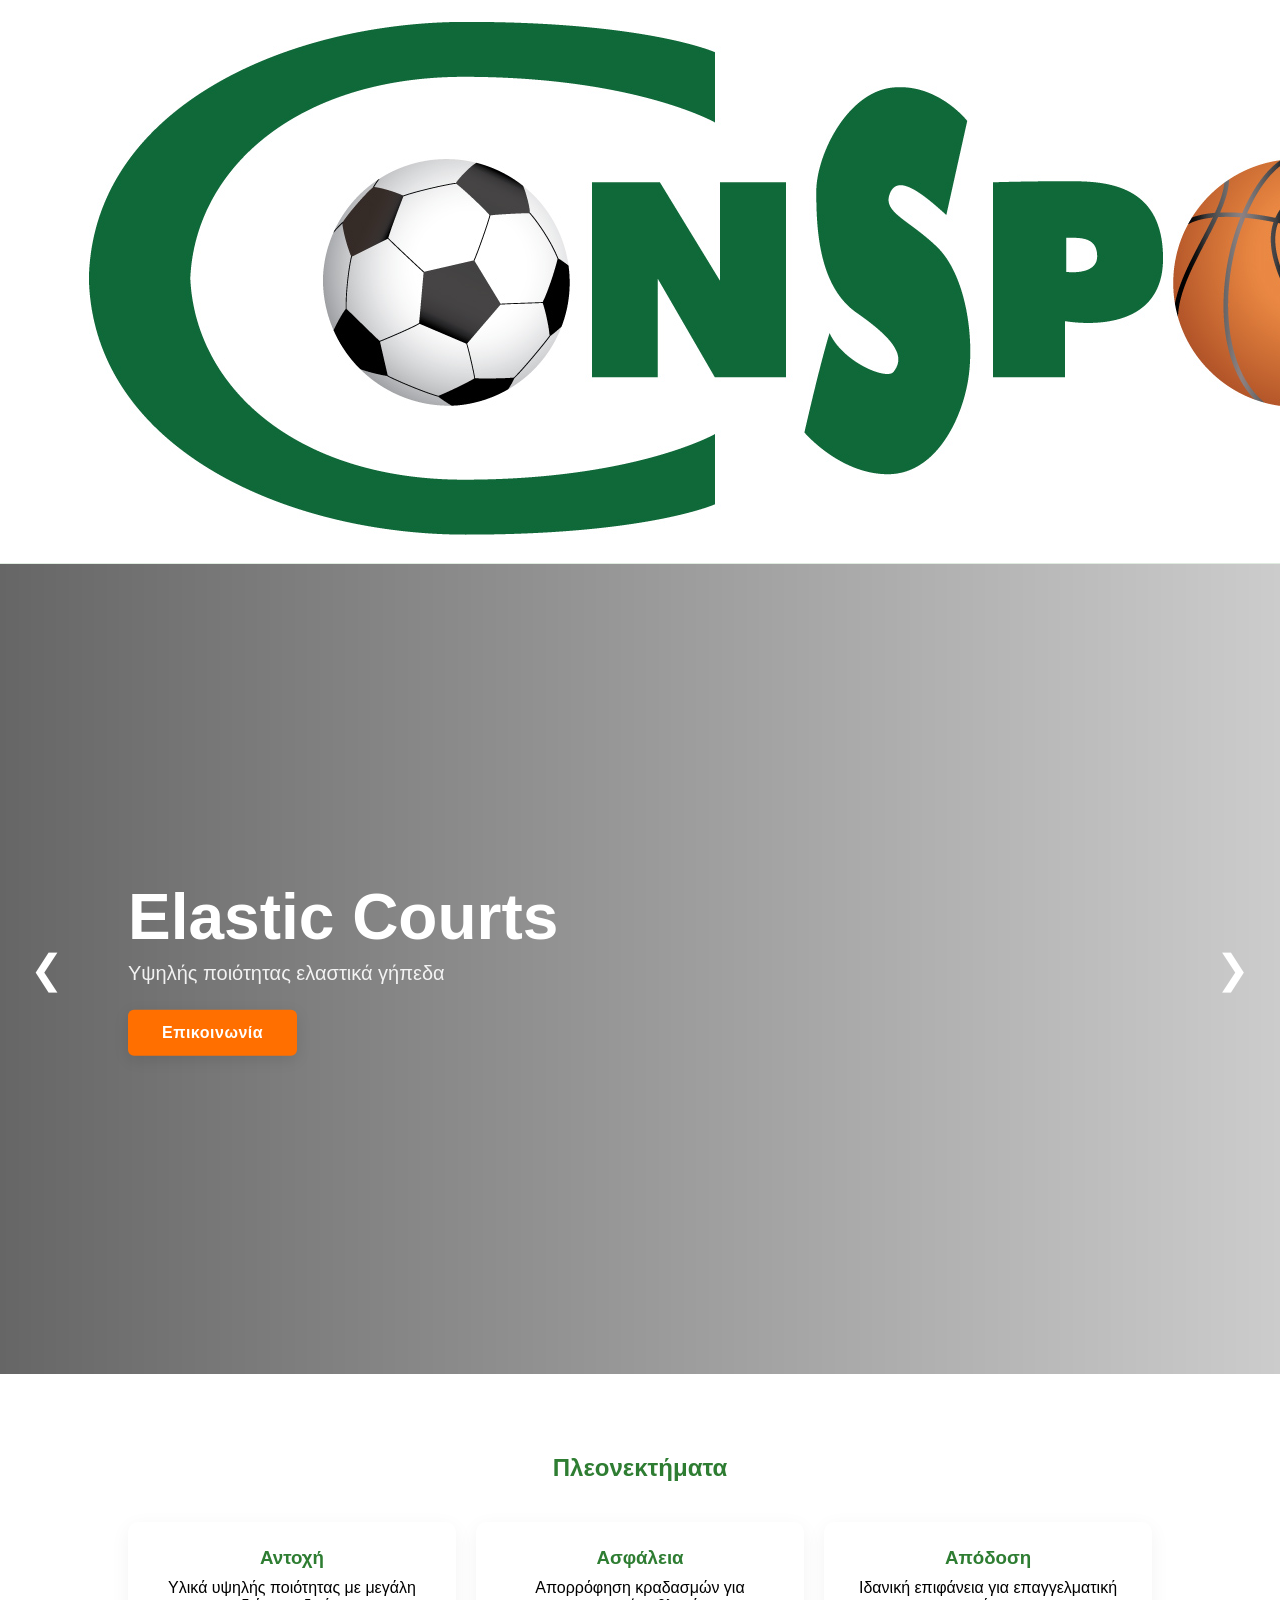
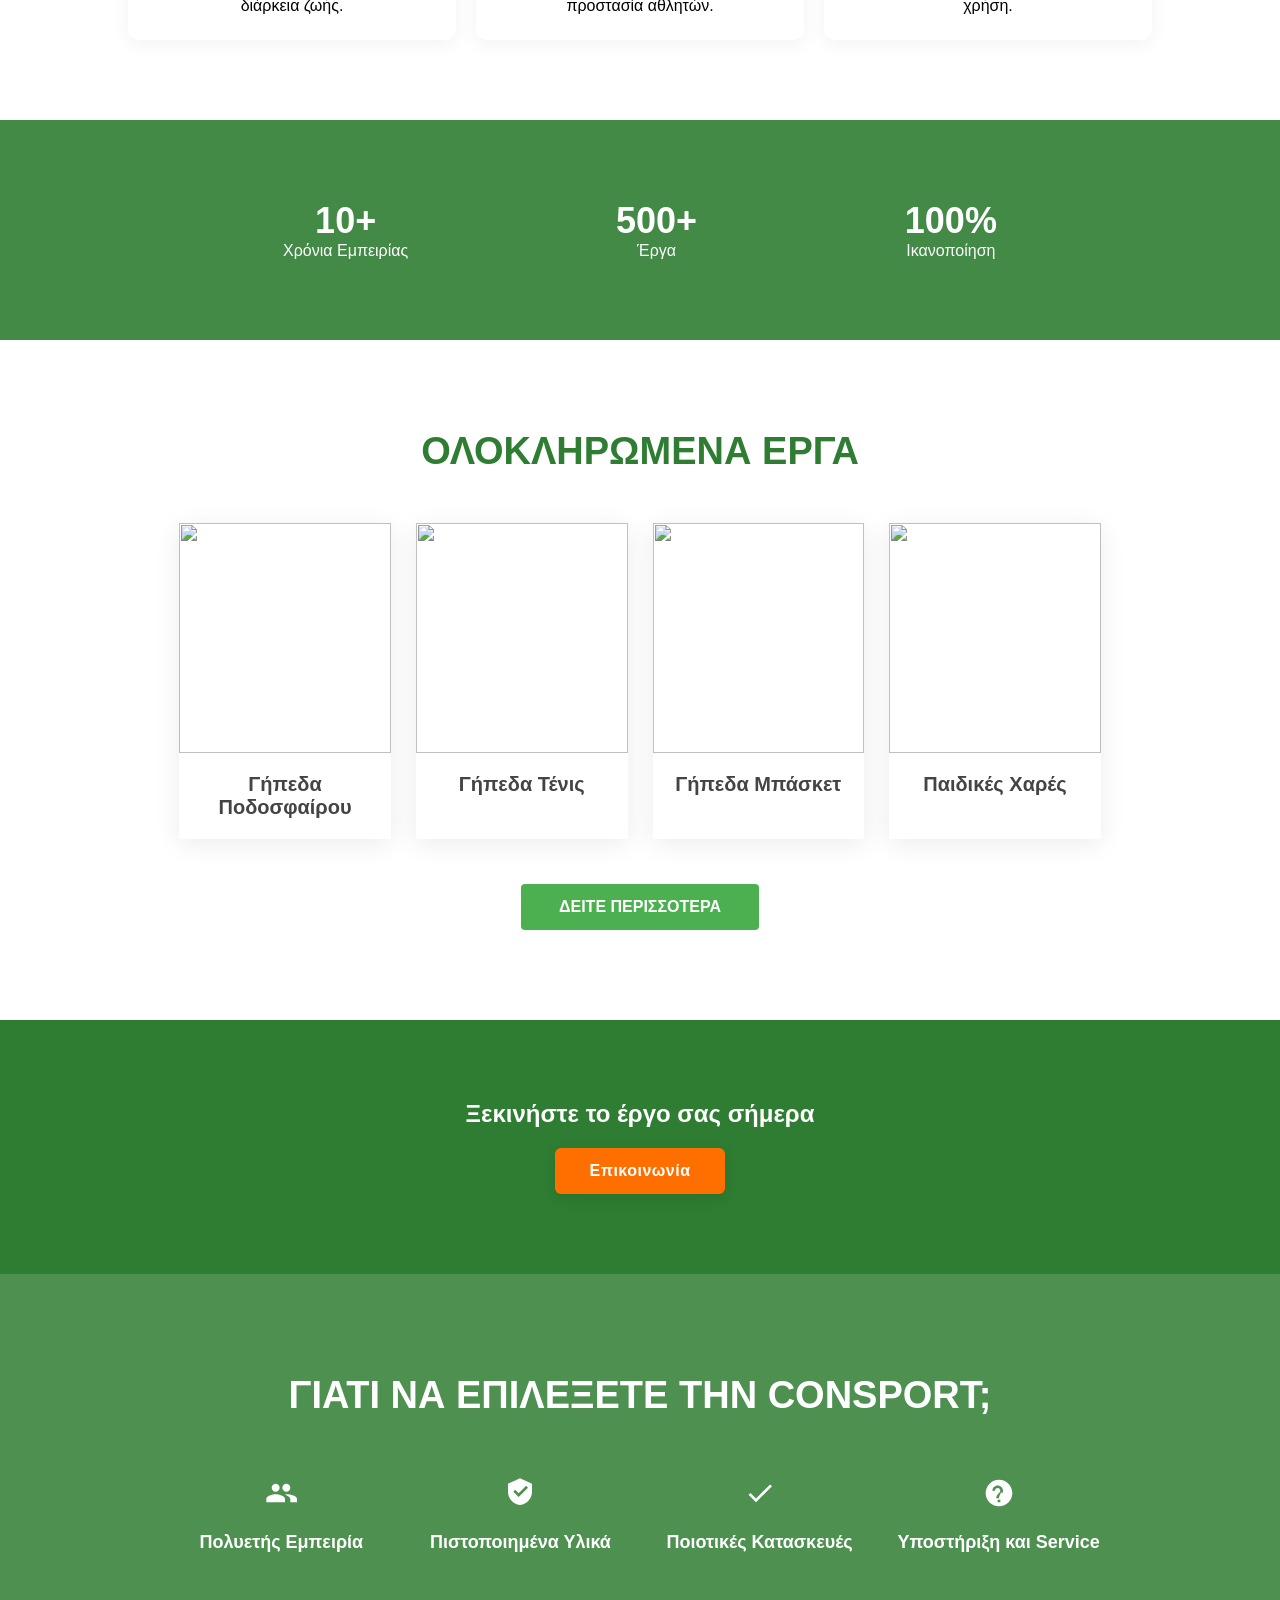
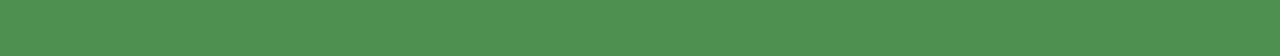
==== commit 831e607a: "Update index.html" ====
--- a/index.html
+++ b/index.html
@@ -20,7 +20,9 @@
 <!-- NAVBAR -->
 <header class="navbar">
   <div class="container nav-flex">
-    <h1 class="logo">CONSPORT</h1>
+    <a href="index.html" class="logo">
+      <img src="images/Logo_consport.jpg" alt="Consport Logo">
+    </a>
 
     <!-- DESKTOP MENU -->
    <nav class="nav-links">
--- a/css/style.css
+++ b/css/style.css
@@ -8,6 +8,8 @@
 body {
   color: #000;
   font-family: 'Poppins', sans-serif;
+
+  overflow-x: hidden;
 }
 
 html {
@@ -26,7 +28,10 @@
   background: rgba(255,255,255,0.96);
   backdrop-filter: blur(10px);
   border-bottom: 1px solid rgba(46,125,50,0.15);
-  padding: 15px 0;
+  padding: 22px 0;
+  min-height: 80px;
+  display: flex;
+  align-items: center;
 
   position: sticky;
   top: 0;
@@ -121,8 +126,12 @@
 
 /* ===== NAVBAR FOOTER STATE (KDF STYLE) ===== */
 .navbar.at-footer {
-  background: rgba(46,125,50,0.96);
-  backdrop-filter: blur(0px);
+  background: linear-gradient(
+    to bottom,
+    rgba(46,125,50,0.2),
+    rgba(46,125,50,0.95)
+  );
+  backdrop-filter: blur(6px);
   border-bottom: 1px solid rgba(255,255,255,0.08);
   box-shadow: none;
 }
@@ -408,12 +417,13 @@
 .cta {
   padding: 80px 10%;
   text-align: center;
-  background: #fff;
+  background: #2e7d32;
+  color: #fff;
 }
 
 .cta h2 {
   margin-bottom: 20px;
-  color: #2e7d32;
+  color: #fff;
 }
 
 .fade-in {
@@ -683,7 +693,7 @@
   text-align: center;
   color: white;
 
-  margin-top: -1px;
+  margin-top: 0px;
 }
 
 .why-consport h2 {
@@ -707,18 +717,30 @@
   transform: translateY(-8px);
 }
 
-.why-icon {
-  font-size: 64px;
-  color: #fff;
-  margin-bottom: 20px;
-}
-
 .why-item p {
   font-size: 18px;
   font-weight: 600;
   line-height: 1.5;
 }
 
+.why-icon {
+  margin-bottom: 20px;
+  display: flex;
+  justify-content: center;
+  align-items: center;
+}
+
+.why-icon svg {
+  width: 32px !important;
+  height: 32px !important;
+  display: block;
+  fill: #fff;
+}
+
+.why-icon svg path {
+  fill: #fff;
+}
+
 /* =========================================
    RESPONSIVE
 ========================================= */
@@ -755,7 +777,3 @@
   }
 }
 
-.why-icon img,
-.why-icon svg {
-  filter: brightness(0) invert(1);
-}
